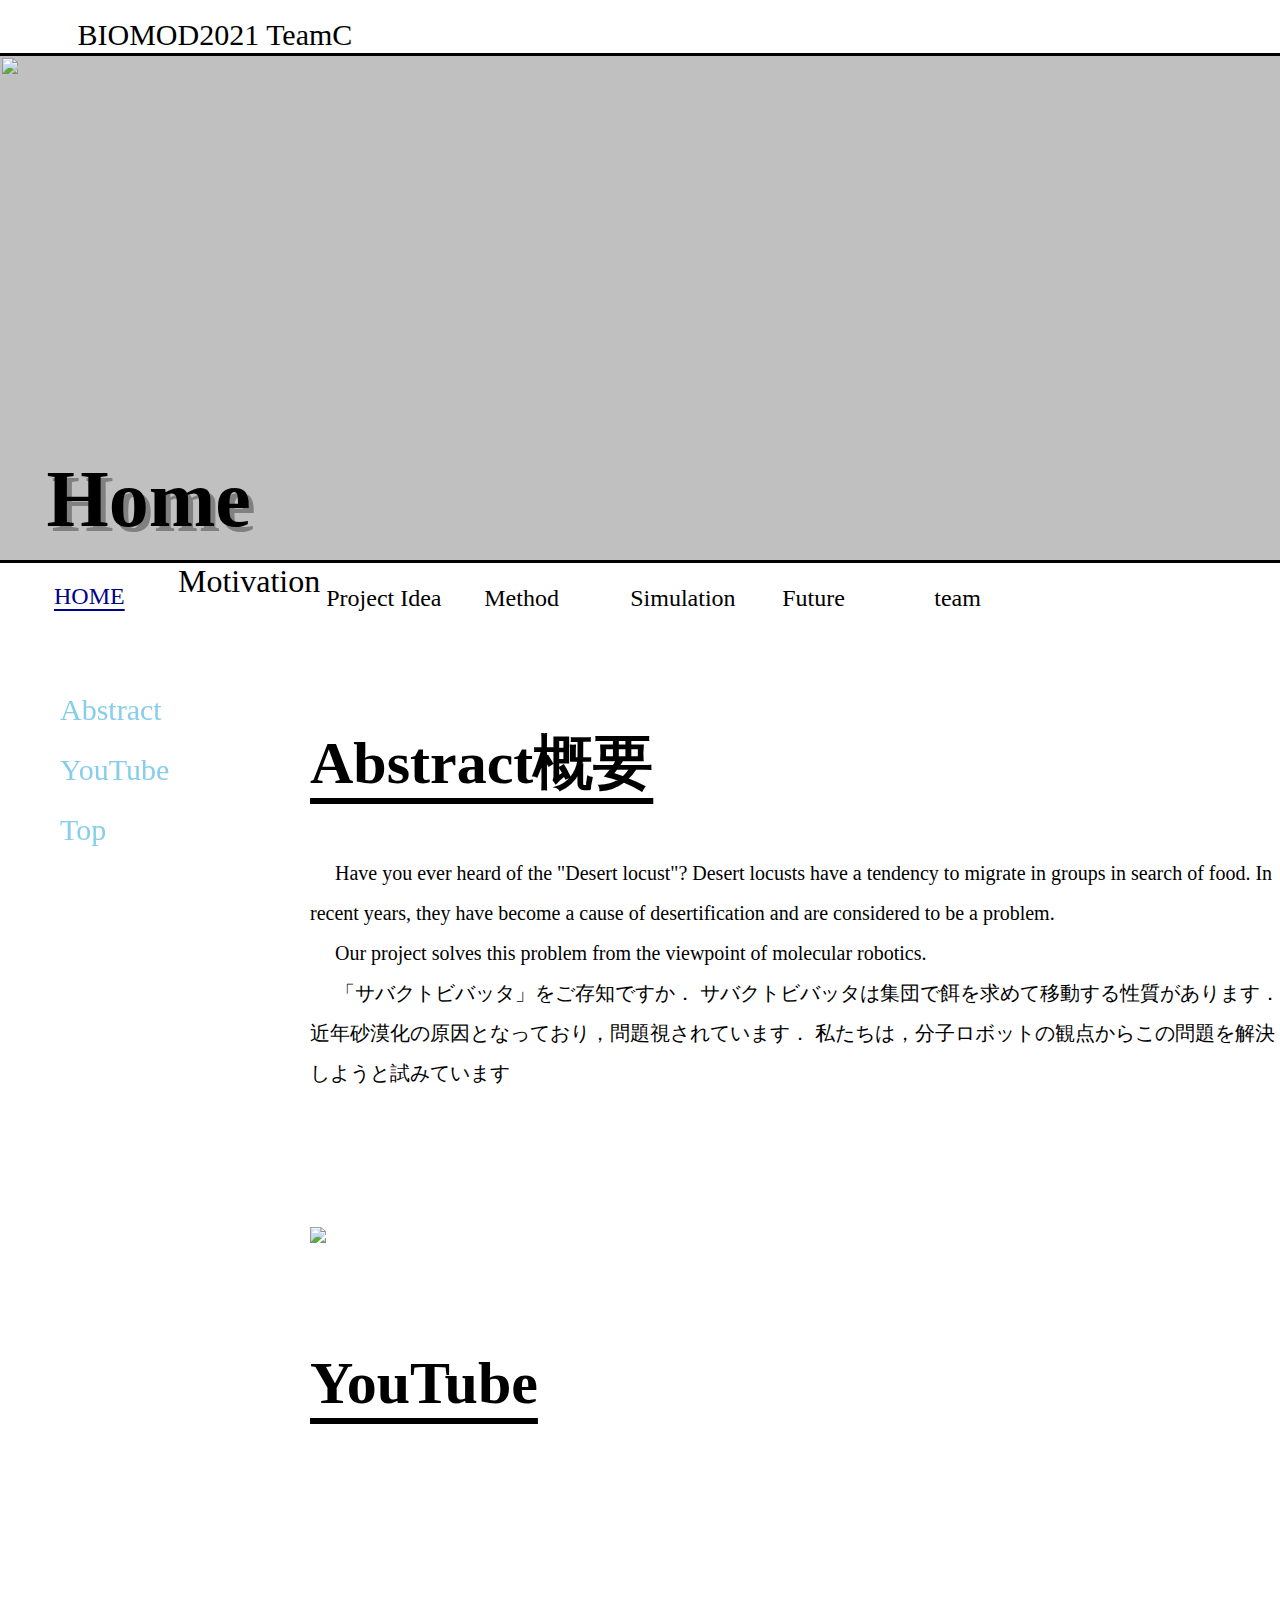
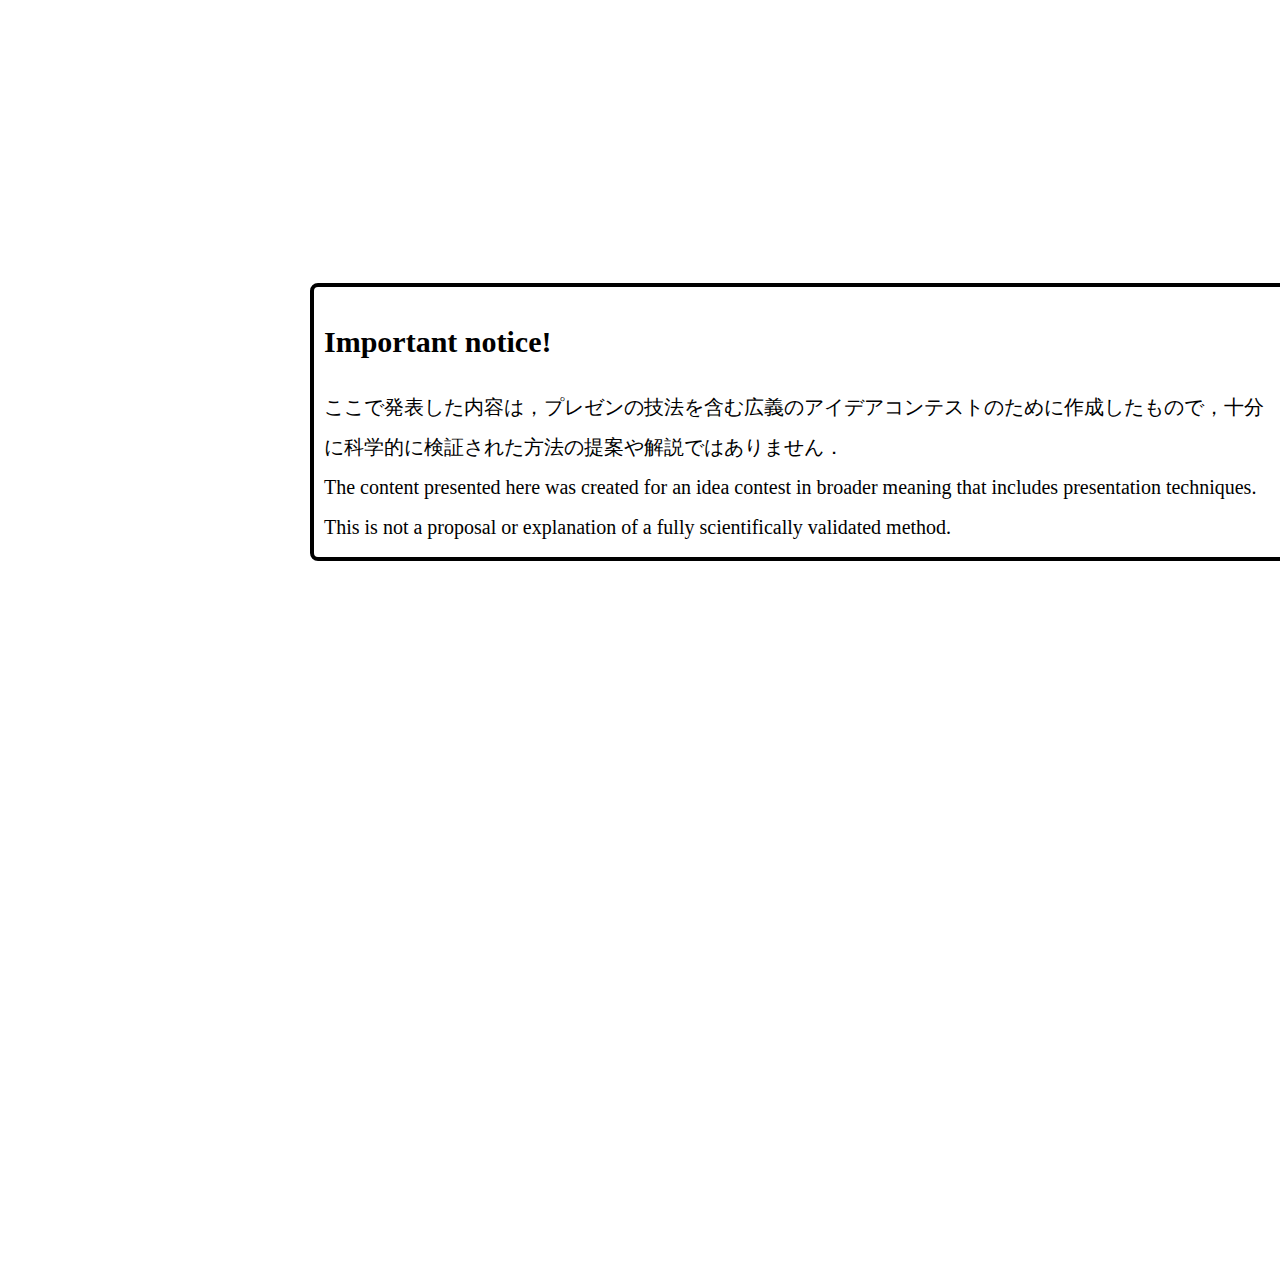
==== index.html @ cfbe4ec9 "Update index.html" ====
<!DOCTYPE html>

<!--　<!DOCTYPE html>はHTMLを書きますという宣言  --> 

<!-- wikiの設定を<head>要素の中にかいていきます。タイトルや参照するほかのファイルを指定したりします --> 
<html>
    
    <head>
        <!-- wikiの設定を<head>要素の中にかいていきます。タイトルや参照するほかのファイルを指定したりします -->
        
        <meta charset="utf-8">
        <!--　Wikiを書く際の決まりです。文字の設定です。  --> 
        <title>TeamC wiki</title>
    　　　<!--  ページタイトル -->
        <meta name="viewport" content="width=device-width,user-scalable=no,maximum-scale=1" />
     　　<!--  これは各デバイスである程度きれいに表示するため設定です。 --> 
        
        <link rel="stylesheet" media="all" type="text/css" href="aratana.css" />
        <link rel="stylesheet" media="all" type="text/css" href="style.css" />
         
　　　　　<!-- css_failを参照するコマンドです。 -->
        
    </head>
    
    
    
　  <body>
    
       <!--見出しの部分-->
       <div class="ue">
           
           <ul class="midashi">
            <a id="TopHome">BIOMOD2021 TeamC </a>
           </ul>
            <ul class="title">
               <img src="locusts.jpg" width="300" height="400">
               <a>Home</a></ul>
       
    
       <!--ヘッダーの編集-->
　　
     <ul class="menu">
         
        <li class="category1">
            <span class="menu4"><a><font size = "5"> HOME</font></a></span>
            
         </li>
 
         <!--
          <li class="category1">
         <span class="menu1"> <a href = "Motivation.html">Motivation</a></span>
                 <ul class="menu2"> 
                 </ul>
         </li>
--->
         <a href = "Motivation.html"><font size = "6.0">Motivation</font></a>
         
         <li class="category1">
             <span class="menu1"> <a href = "Idea.html"><font size = "5">Project&nbsp;Idea</font></a></span>
             <ul class="menu2">
                <li class="menu3"><a href="Idea.html#Solution">Solution</a></li>
                 <li class="menu3"><a href="Idea.html#Advantages">Advantages</a></li>
             </ul>
         </li>
         
         <li class="category1">
             <span class="menu1"> <a href = "design.html"><font size = "5">&nbsp;Method</font></a></span>
             <ul class="menu2">  
             </ul>
         </li>
               
             <li class="category1">
                 <span class="menu1"> <a href = "Simulation.html"><font size = "5">Simulation</font></a></span>
                 <ul class="menu2">
                    
                 </ul>
         </li>
    <li class="category1">
        <span class="menu1"> <a href = "Future.html"><font size = "5">Future</font></a></span>
        <ul class="menu2">
            <li class="menu3"><a href="Future.html#Future">Future</a></li>
            <li class="menu3"><a href="Future.html#ELSI">ELSI</a></li>
        </ul>
         </li>
        
        <li class="category1">
            <span class="menu1"> <a href = "team.html"><font size = "5">team</font></a></span>
            <ul class="menu2">
              
            </ul>
         </li>
     </ul>

          
       </div>
　　

      
       <div class="main">
           
            
            
           <a id="Abstract"> <h1>Abstract概要</h1></a>
           <p>
            &emsp;<!-- 全角スペース -->
               Have you ever heard of the "Desert locust"?
               Desert locusts have a tendency to migrate in groups in search of food.
               In recent years, they have become a cause of desertification and are considered to be a problem.
           </p>
           
           <p>
            &emsp;
               Our project solves this problem from the viewpoint of molecular robotics.
           </p>
           <p>
           &emsp; 
               「サバクトビバッタ」をご存知ですか．
               サバクトビバッタは集団で餌を求めて移動する性質があります．
               近年砂漠化の原因となっており，問題視されています．
               私たちは，分子ロボットの観点からこの問題を解決しようと試みています
           </p>
               
               
           <div class="gazo">
           <img src="HOME.png" width="80%"hight="80%">
           </div> 
          
           
           <a id="YouTube"><h1>YouTube</h1></a>
           
           <div class="YouTube">
<!------- Youtube URL ------->
                     
              <iframe width="640" height="360" src="https://www.youtube.com/embed/cOgKYPy3qCE" title="YouTube video player" frameborder="0" allow="accelerometer; autoplay; clipboard-write; encrypted-media; gyroscope; picture-in-picture" allowfullscreen></iframe>
               
           </div>
           
    <div class="Cautions">                  
    <h2>Important notice!</h2>
        <p>ここで発表した内容は，プレゼンの技法を含む広義のアイデアコンテストのために作成したもので，十分に科学的に検証された方法の提案や解説ではありません．</p>
        <p>The content presented here was created for an idea contest in broader meaning that includes presentation techniques. This is not a proposal or explanation of a fully scientifically validated method.</p>
       </div>
       
       </div> 
  
       
       <div class="submain">
       
           <dev class="yoko">
           <ul>
               <li class="omo"><a href="#Abstract">Abstract</a></li>
               <li class="omo"><a href="#YouTube">YouTube</a></li>
               <li class="omo"><a href="#TopHome">Top</a></li>
           </ul>
       </dev>
           
           
           
              
       </div>
       
    </body>
</html>
---- aratana.css ----
/*! destyle.css v1.0.15 | MIT License | https://github.com/nicolas-cusan/destyle.css */

/* Reset box-model */
/* ============================================ */

* {
  box-sizing: border-box;
}

::before,
::after {
  box-sizing: inherit;
}

/* Document */
/* ============================================ */

/**
 * 1. Correct the line height in all browsers.
 * 2. Prevent adjustments of font size after orientation changes in iOS.
 * 3. Remove gray overlay on links for iOS.
 */

html {
  line-height: 1.15; /* 1 */
  -webkit-text-size-adjust: 100%; /* 2 */
  -webkit-tap-highlight-color: transparent; /* 3*/
}

/* Sections */
/* ============================================ */

/**
 * Remove the margin in all browsers.
 */

body {
  margin: 0;
}

/**
 * Render the `main` element consistently in IE.
 */

main {
  display: block;
}

/* Vertical rhythm */
/* ============================================ */

p,
table,
blockquote,
address,
pre,
iframe,
form,
figure,
dl {
  margin: 0;
}

/* Headings */
/* ============================================ */

h1,
h2,
h3,
h4,
h5,
h6 {
  font-size: inherit;
  line-height: inherit;
  font-weight: inherit;
  margin: 0;
}

/* Lists (enumeration) */
/* ============================================ */

ul,
ol {
  margin: 0;
  padding: 0;
  list-style: none;
}

/* Lists (definition) */
/* ============================================ */

dt {
  font-weight: bold;
}

dd {
  margin-left: 0;
}

/* Grouping content */
/* ============================================ */

/**
 * 1. Add the correct box sizing in Firefox.
 * 2. Show the overflow in Edge and IE.
 */

hr {
  box-sizing: content-box; /* 1 */
  height: 0; /* 1 */
  overflow: visible; /* 2 */
  border: 0;
  border-top: 1px solid;
  margin: 0;
  clear: both;
  color: inherit;
}

/**
 * 1. Correct the inheritance and scaling of font size in all browsers.
 * 2. Correct the odd `em` font sizing in all browsers.
 */

pre {
  font-family: monospace, monospace; /* 1 */
  font-size: inherit; /* 2 */
}

address {
  font-style: inherit;
}

/* Text-level semantics */
/* ============================================ */

/**
 * Remove the gray background on active links in IE 10.
 */

a {
  background-color: transparent;
  text-decoration: none;
  color: inherit;
}

/**
 * 1. Remove the bottom border in Chrome 57-
 * 2. Add the correct text decoration in Chrome, Edge, IE, Opera, and Safari.
 */

abbr[title] {
  border-bottom: none; /* 1 */
  text-decoration: underline; /* 2 */
  text-decoration: underline dotted; /* 2 */
}

/**
 * Add the correct font weight in Chrome, Edge, and Safari.
 */

b,
strong {
  font-weight: bolder;
}

/**
 * 1. Correct the inheritance and scaling of font size in all browsers.
 * 2. Correct the odd `em` font sizing in all browsers.
 */

code,
kbd,
samp {
  font-family: monospace, monospace; /* 1 */
  font-size: inherit; /* 2 */
}

/**
 * Add the correct font size in all browsers.
 */

small {
  font-size: 80%;
}

/**
 * Prevent `sub` and `sup` elements from affecting the line height in
 * all browsers.
 */

sub,
sup {
  font-size: 75%;
  line-height: 0;
  position: relative;
  vertical-align: baseline;
}

sub {
  bottom: -0.25em;
}

sup {
  top: -0.5em;
}

/* Embedded content */
/* ============================================ */

/**
 * Remove the border on images inside links in IE 10.
 */

img {
  border-style: none;
  vertical-align: bottom;
}

embed,
object,
iframe {
  border: 0;
  vertical-align: bottom;
}

/* Forms */
/* ============================================ */

/**
 * Reset form fields to make them styleable
 */

button,
input,
optgroup,
select,
textarea {
  -webkit-appearance: none;
  appearance: none;
  vertical-align: middle;
  color: inherit;
  font: inherit;
  border: 0;
  background: transparent;
  padding: 0;
  margin: 0;
  outline: 0;
  border-radius: 0;
  text-align: inherit;
}

/**
 * Reset radio and checkbox appearance to preserve their look in iOS.
 */

[type="checkbox"] {
  -webkit-appearance: checkbox;
  appearance: checkbox;
}

[type="radio"] {
  -webkit-appearance: radio;
  appearance: radio;
}

/**
 * Show the overflow in IE.
 * 1. Show the overflow in Edge.
 */

button,
input {
  /* 1 */
  overflow: visible;
}

/**
 * Remove the inheritance of text transform in Edge, Firefox, and IE.
 * 1. Remove the inheritance of text transform in Firefox.
 */

button,
select {
  /* 1 */
  text-transform: none;
}

/**
 * Correct the inability to style clickable types in iOS and Safari.
 */

button,
[type="button"],
[type="reset"],
[type="submit"] {
  cursor: pointer;
  -webkit-appearance: none;
  appearance: none;
}

button[disabled],
[type="button"][disabled],
[type="reset"][disabled],
[type="submit"][disabled] {
  cursor: default;
}

/**
 * Remove the inner border and padding in Firefox.
 */

button::-moz-focus-inner,
[type="button"]::-moz-focus-inner,
[type="reset"]::-moz-focus-inner,
[type="submit"]::-moz-focus-inner {
  border-style: none;
  padding: 0;
}

/**
 * Restore the focus styles unset by the previous rule.
 */

button:-moz-focusring,
[type="button"]:-moz-focusring,
[type="reset"]:-moz-focusring,
[type="submit"]:-moz-focusring {
  outline: 1px dotted ButtonText;
}

/**
 * Remove arrow in IE10 & IE11
 */

select::-ms-expand {
  display: none;
}

/**
 * Remove padding
 */

option {
  padding: 0;
}

/**
 * Reset to invisible
 */

fieldset {
  margin: 0;
  padding: 0;
  border: 0;
  min-width: 0;
}

/**
 * 1. Correct the text wrapping in Edge and IE.
 * 2. Correct the color inheritance from `fieldset` elements in IE.
 * 3. Remove the padding so developers are not caught out when they zero out
 *    `fieldset` elements in all browsers.
 */

legend {
  color: inherit; /* 2 */
  display: table; /* 1 */
  max-width: 100%; /* 1 */
  padding: 0; /* 3 */
  white-space: normal; /* 1 */
}

/**
 * Add the correct vertical alignment in Chrome, Firefox, and Opera.
 */

progress {
  vertical-align: baseline;
}

/**
 * Remove the default vertical scrollbar in IE 10+.
 */

textarea {
  overflow: auto;
}

/**
 * Correct the cursor style of increment and decrement buttons in Chrome.
 */

[type="number"]::-webkit-inner-spin-button,
[type="number"]::-webkit-outer-spin-button {
  height: auto;
}

/**
 * 1. Correct the outline style in Safari.
 */

[type="search"] {
  outline-offset: -2px; /* 1 */
}

/**
 * Remove the inner padding in Chrome and Safari on macOS.
 */

[type="search"]::-webkit-search-decoration {
  -webkit-appearance: none;
}

/**
 * 1. Correct the inability to style clickable types in iOS and Safari.
 * 2. Change font properties to `inherit` in Safari.
 */

::-webkit-file-upload-button {
  -webkit-appearance: button; /* 1 */
  font: inherit; /* 2 */
}

/**
 * Clickable labels
 */

label[for] {
  cursor: pointer;
}

/* Interactive */
/* ============================================ */

/*
 * Add the correct display in Edge, IE 10+, and Firefox.
 */

details {
  display: block;
}

/*
 * Add the correct display in all browsers.
 */

summary {
  display: list-item;
}

/*
 * Remove outline for editable content.
 */

[contenteditable] {
  outline: none;
}

/* Table */
/* ============================================ */

table {
  border-collapse: collapse;
  border-spacing: 0;
}

caption {
  text-align: left;
}

td,
th {
  vertical-align: top;
  padding: 0;
}

th {
  text-align: left;
  font-weight: bold;
}

/* Misc */
/* ============================================ */

/**
 * Add the correct display in IE 10+.
 */

template {
  display: none;
}

/**
 * Add the correct display in IE 10.
 */

[hidden] {
  display: none;
}
---- style.css ----
/* CSSではおもに,htmlファイルのクラスと要素のデザインを設定します*/


/* .クラス名　で設定するクラスを選択します。”main”を選択します*/

    


body{
   background-color: #fff;
   font:  "Helvetica Neue",Helvetica,Arial,sans-serif;
    padding: 0px;
    margin: 0px;
    
}

h{
    font-family:inherit;
    text-align: left;

}


h1{
    font-size: 60px;
    font-weight: 800;
    line-height: 3em
}

h2{
    font-size: 30px;
    font-weight: 800;
    line-height: 3em;
}

h6{
    text-align: center;
    font-size: 15px;
    font-weight: 600;
    line-height: 1.5em;
}

p{
 line-height: 2em;
     font-size: 20px;
}


.ue{
    width: 1550px;
    background-color: #FFF;
    background-color: ;
   
}

.midashi{
    width: 100%;
    text-align: left;
     color: black;
    font-size: 30px;
    margin-left: 5%;
    
}


.head{
    position: absolute;
    top: 0%;
    left: 480px;
    width:auto;
    padding: 8px;
    text-align:center;
}

.menu{
    display: inline-flex;
    cursor: default;
}

.menu a{
    /*ヘッダーの文字全体*/
    text-decoration: none;
    color: inherit;
}


.category1{
    position: relative;
    padding: 0 6px;
}

.menu>*:first-child{
    /*ヘッダーの頭をいじる*/
}

.menu>*:last-child{
    /*ヘッダーのお尻をいじる*/
}

.menu1{
    position: relative;
    display: inline-block;
    width: 140px;
    height: 57px;
    line-height: 50px;
    font-size:25px;
    margin-top: 10px;
    padding: 0 12px;
    transition: 0.8s;
}

.menu1 a{
    position: absolute;
    top:0;
    left:0;
    width: 100%;
    height: 100%;
}



.category1:hover .menu1
{
    /*合わせた時の色の変化*/
  background-color: #000088;
    color: #FFF;
}

.menu2{
 
   

    height: 0px;
    width: 120%;
        position: absolute;
   right:0;
    left: 0;
    list-style: none;
     text-align: center;
    overflow: hidden;
    background-color:#fff;
    transition: 0.2s;
    z-index: 1;
    top:63px;
   
}



.category1:hover>.menu2{
    
    height: auto;
    transition: 0.2s;
}


.menu3{
    padding: 10px;
    
}




.menu3:hover{
    cursor: pointer;
    background-color: #000088;
    color: #FFF;
}

.menu3:hover>.menu1 {
    background-color: #FFF;
    color: black;
}

menu3 a{
  
    position: absolute;
    top:0;
    left:0;
    width: 100%;
    height: 100%;

}

.menu4{
    
    display: inline-block;
    width: 130px;
    height: 54px;
    line-height: 46px;
    font-size:20px;
    margin-top: 10px;
    padding: 0 12px;
    list-style: none;
   white-space: nowrap;
    color: #000088;
    text-decoration: underline;
    text-underline-position: under;

}







.title{
    position: relative;
    width: 1550px;
    font-size: 80px;
    text-align: center;
    background-color: silver;
    height: 510px;
    font-weight: 600;
    text-shadow: 5px 5px gray;
    border-bottom: solid;
    border-top: solid;
    border-top-color: black;
}

.title img{
    position: absolute;
    width: 100%;
    left:0;
}

.title a{
    position:absolute;
    left:3%;
    bottom: 3%;

}

.main{
    position:relative;
    top:0px;
max-width: 1000px;
  width: 1000px;

  /* mainの背景の色を水色にします。*/
  margin: 10px 300px;
  padding: 10px 10px 10px 10px;
    
margin-right: auto;
  
    align-items: center;
}

.main h1{
    text-decoration:underline;
    text-underline-position: under;
    
}

.Cautions{
    margin-top: 50px;
    border-color: black;
    border: 4px solid;
    border-radius: 8px;
    padding: 10px
    
}


.YouTube{
    margin:
    display: inline-block;
    text-align: center;
}

.gazo{
    
    line-height: 100px;
    display: inline-block;
    text-align: center;
 
    margin-top:50px;
    margin-bottom: 50px;
}




.submain{
    position: absolute;
    width: 300px;
    height: 2300px;
    top:580px;
    margin-left: 0;
  
    text-align: center;
    
    
    
}

.submainMotivation{
    position: absolute;
    width: 300px;
    height: 900px;
    top:580px;
    margin-left: 0;
  
    text-align: center;
    
    
    
}

.submainIdea{
    position: absolute;
    width: 300px;
    height: 4500px;
    top:580px;
    margin-left: 0;
  
    text-align: center;
}

.submainMethod{
     position: absolute;
    width: 300px;
    height: 4600px;
    top:580px;
    margin-left: 0;
  
    text-align: center;
}

.submainSimulation{
     position: absolute;
    width: 300px;
    height: 8500px;
    top:580px;
    margin-left: 0;
  
    text-align: center;
}

.submainFuture{
     position: absolute;
    width: 300px;
    height: 2700px;
    top:580px;
    margin-left: 0;
  
    text-align: center;
}



.submainteam{
     position: absolute;
    width: 300px;
    height: 1100px;
    top:580px;
    margin-left: 0;
  
    text-align: center;
}


.yoko{
    position: -webkit-sticky;
    position: sticky;
    margin-top: 100px;
   top: 300px;
     width: 200px;
    display: inline-flex;
    
    text-align: left;
    
    top;10px;
    color: skyblue;
    margin-left: 20px
  
    
    }

.omo{
    list-style: none;
    font-size: 30px;
    line-height: 2em;
}

.omo:hover{
    text-decoration: underline;
    text-underline-position: under;
}

.sabu{
    list-style:none;
    font-size: 18px;
    padding-top: 0.5em;
    padding-bottom: 0.5em;
}

.sabu:hover{
    text-decoration: underline;
    text-underline-position: under;
}


}

/* クラスsubのデザインも同様変えます*/







}
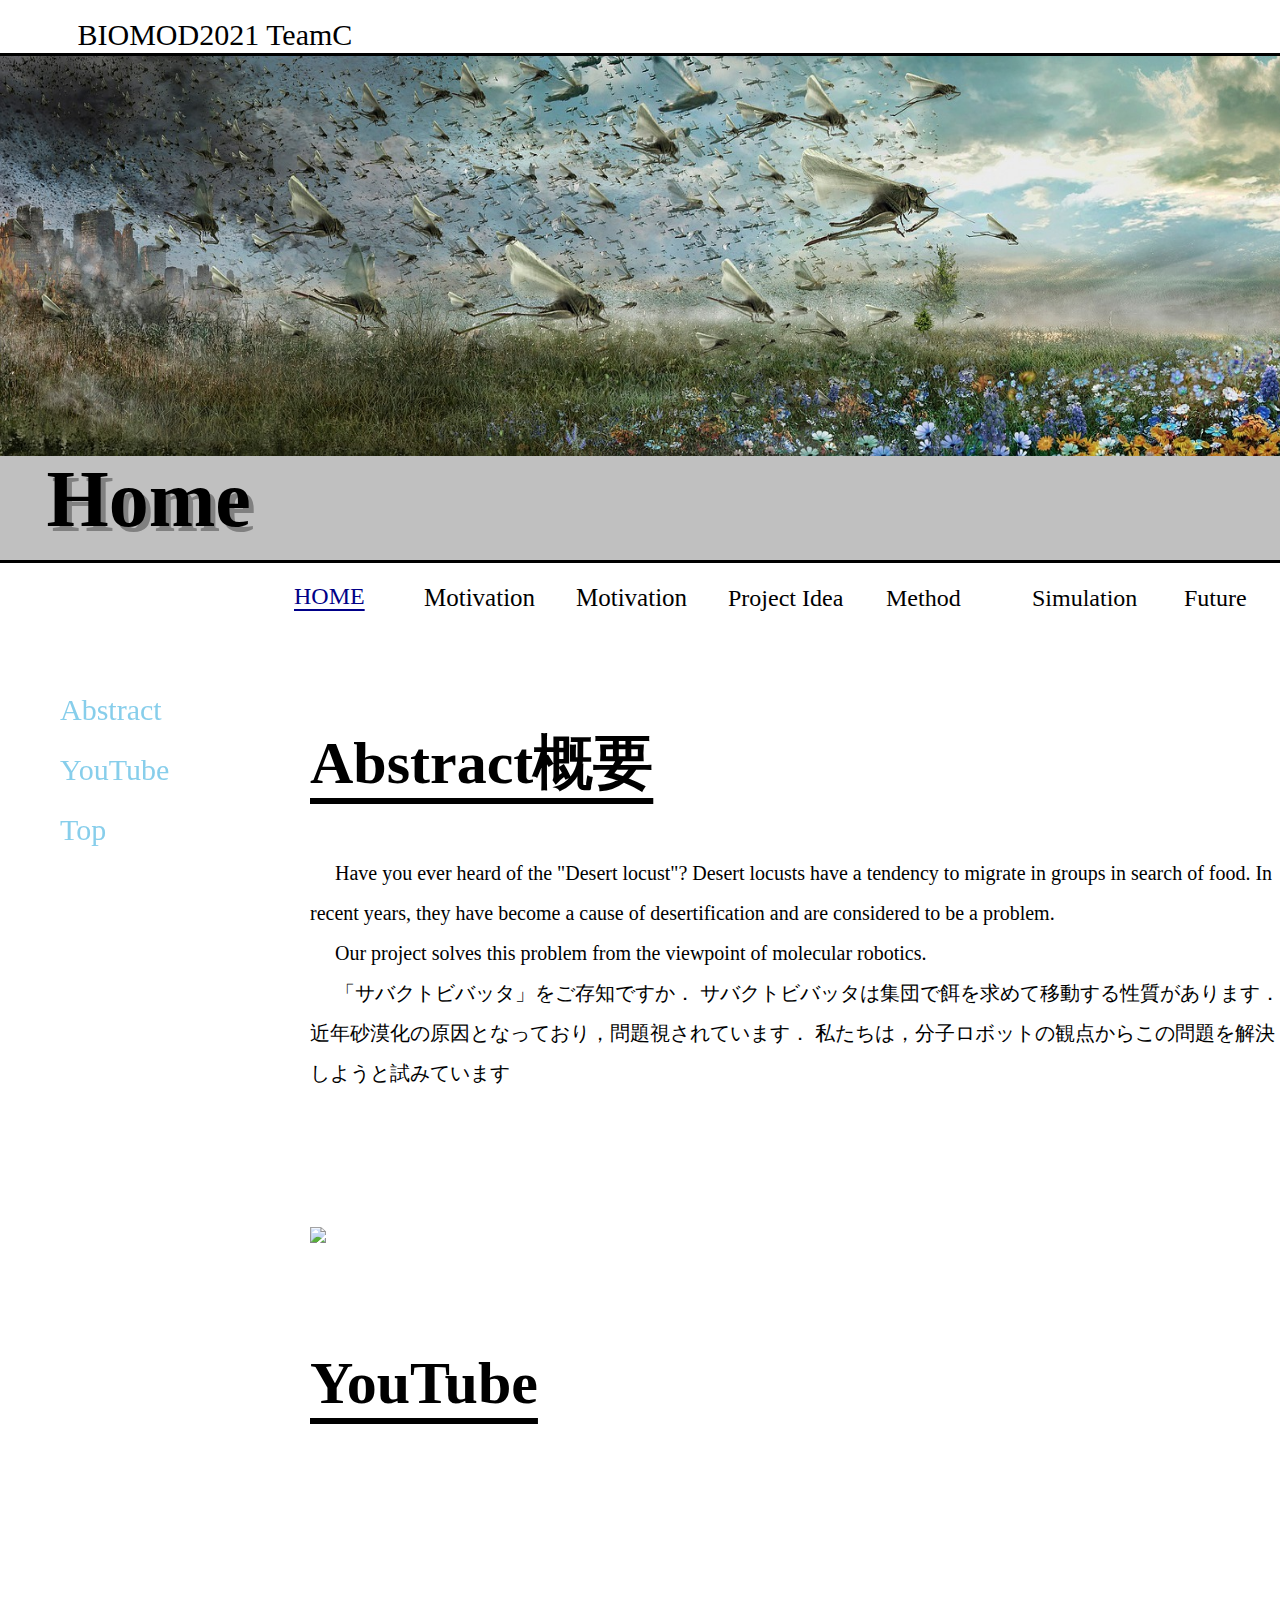
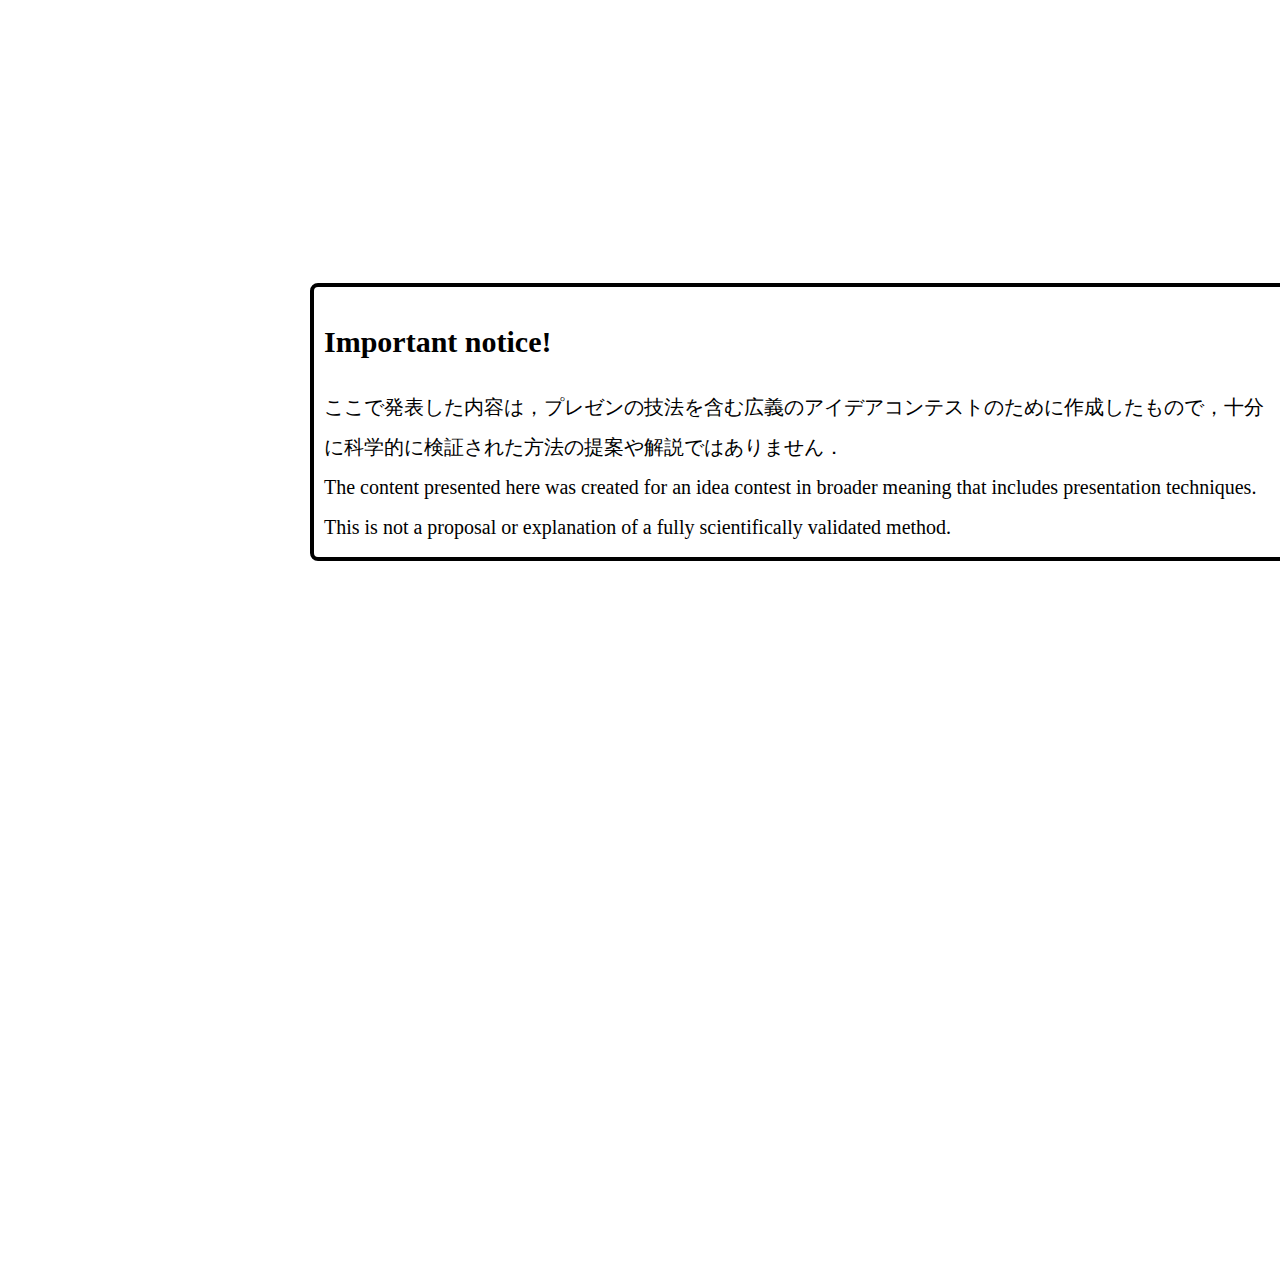
==== commit a38e5346: "Update index.html" ====
--- a/index.html
+++ b/index.html
@@ -41,19 +41,28 @@
 　　
      <ul class="menu">
          
+         <p>&emsp;&emsp;&emsp;&emsp;&emsp;&emsp;&emsp;&emsp;&emsp;&emsp;&emsp;&emsp;</p>
         <li class="category1">
             <span class="menu4"><a><font size = "5"> HOME</font></a></span>
             
          </li>
  
-         <!--
-          <li class="category1">
+           <br><br>
+         
+        <li class="category1">
          <span class="menu1"> <a href = "Motivation.html">Motivation</a></span>
                  <ul class="menu2"> 
                  </ul>
          </li>
---->
-         <a href = "Motivation.html"><font size = "6.0">Motivation</font></a>
+
+         <li class="category1">
+         <span class="menu1"> <a href = "Motivation.html"> Motivation </a></span>
+                 <ul class="menu2">                
+                 </ul>
+         </li>
+         
+         
+       
          
          <li class="category1">
              <span class="menu1"> <a href = "Idea.html"><font size = "5">Project&nbsp;Idea</font></a></span>
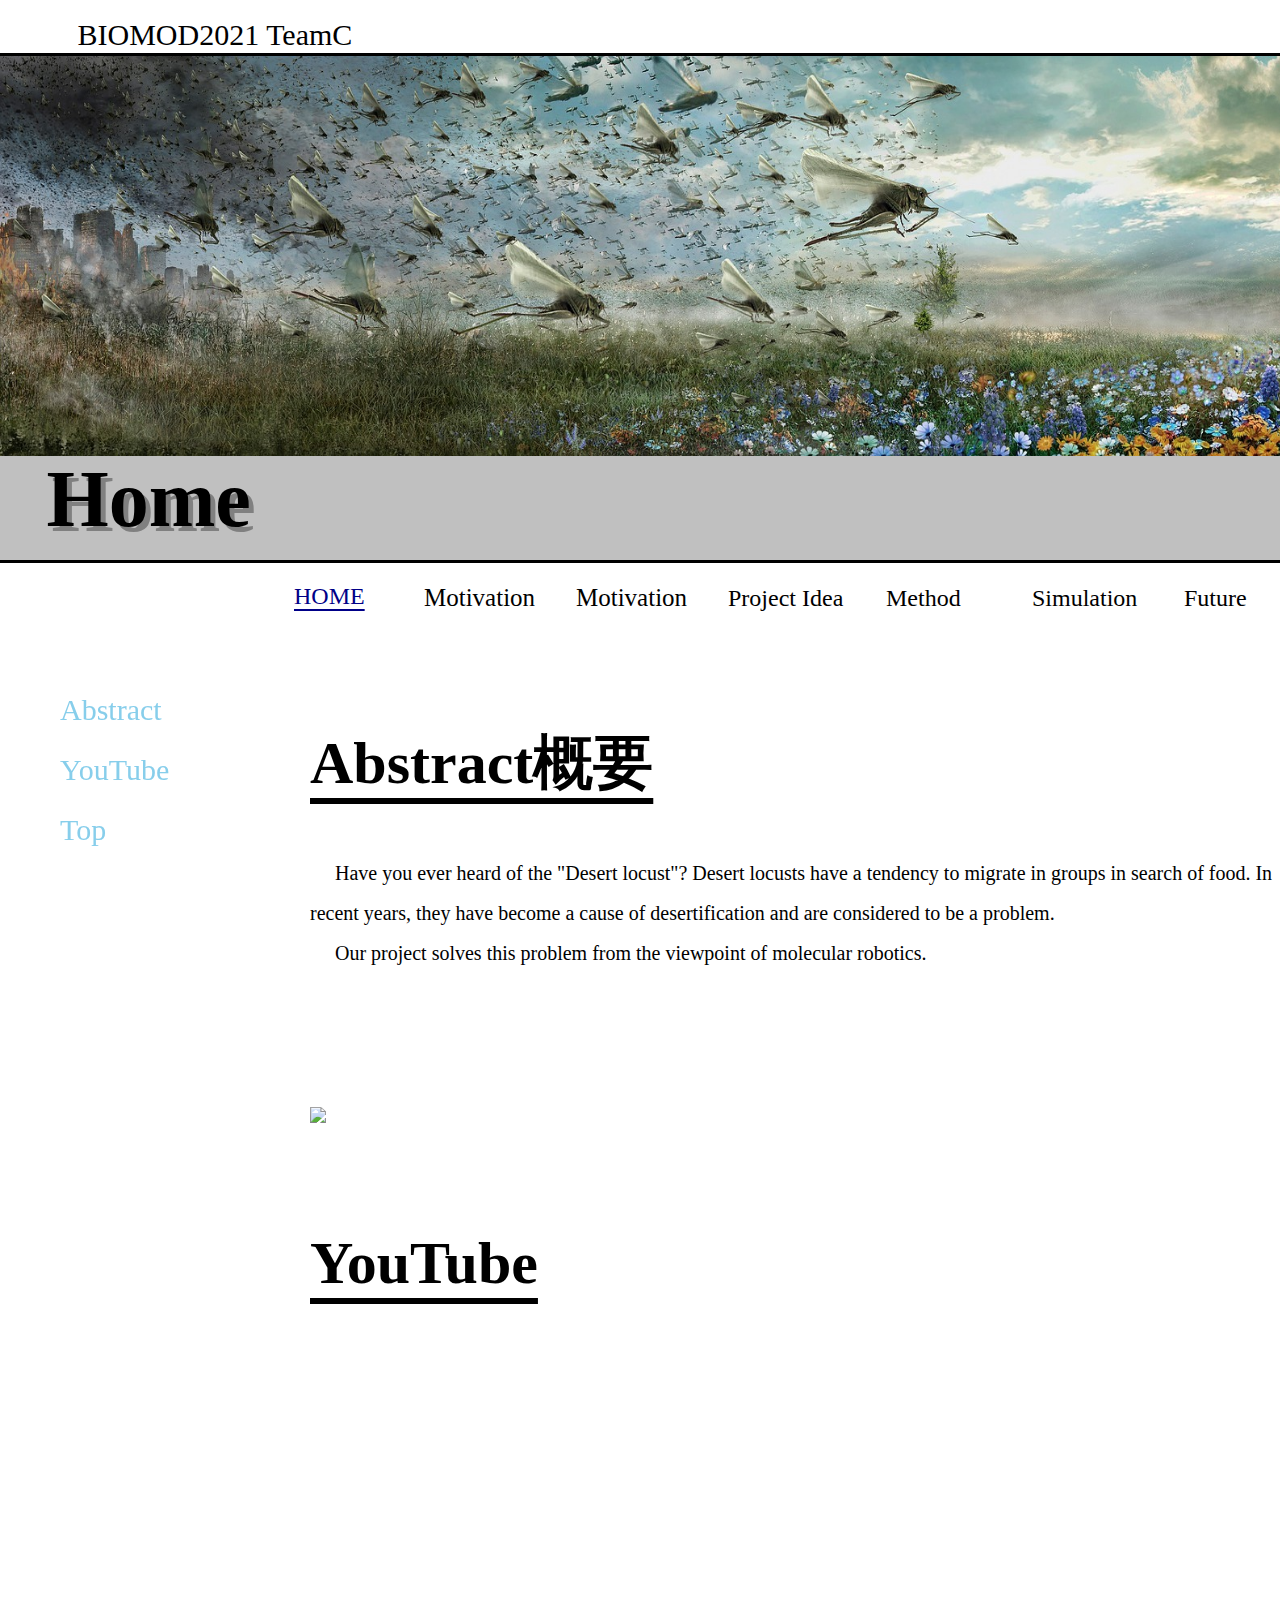
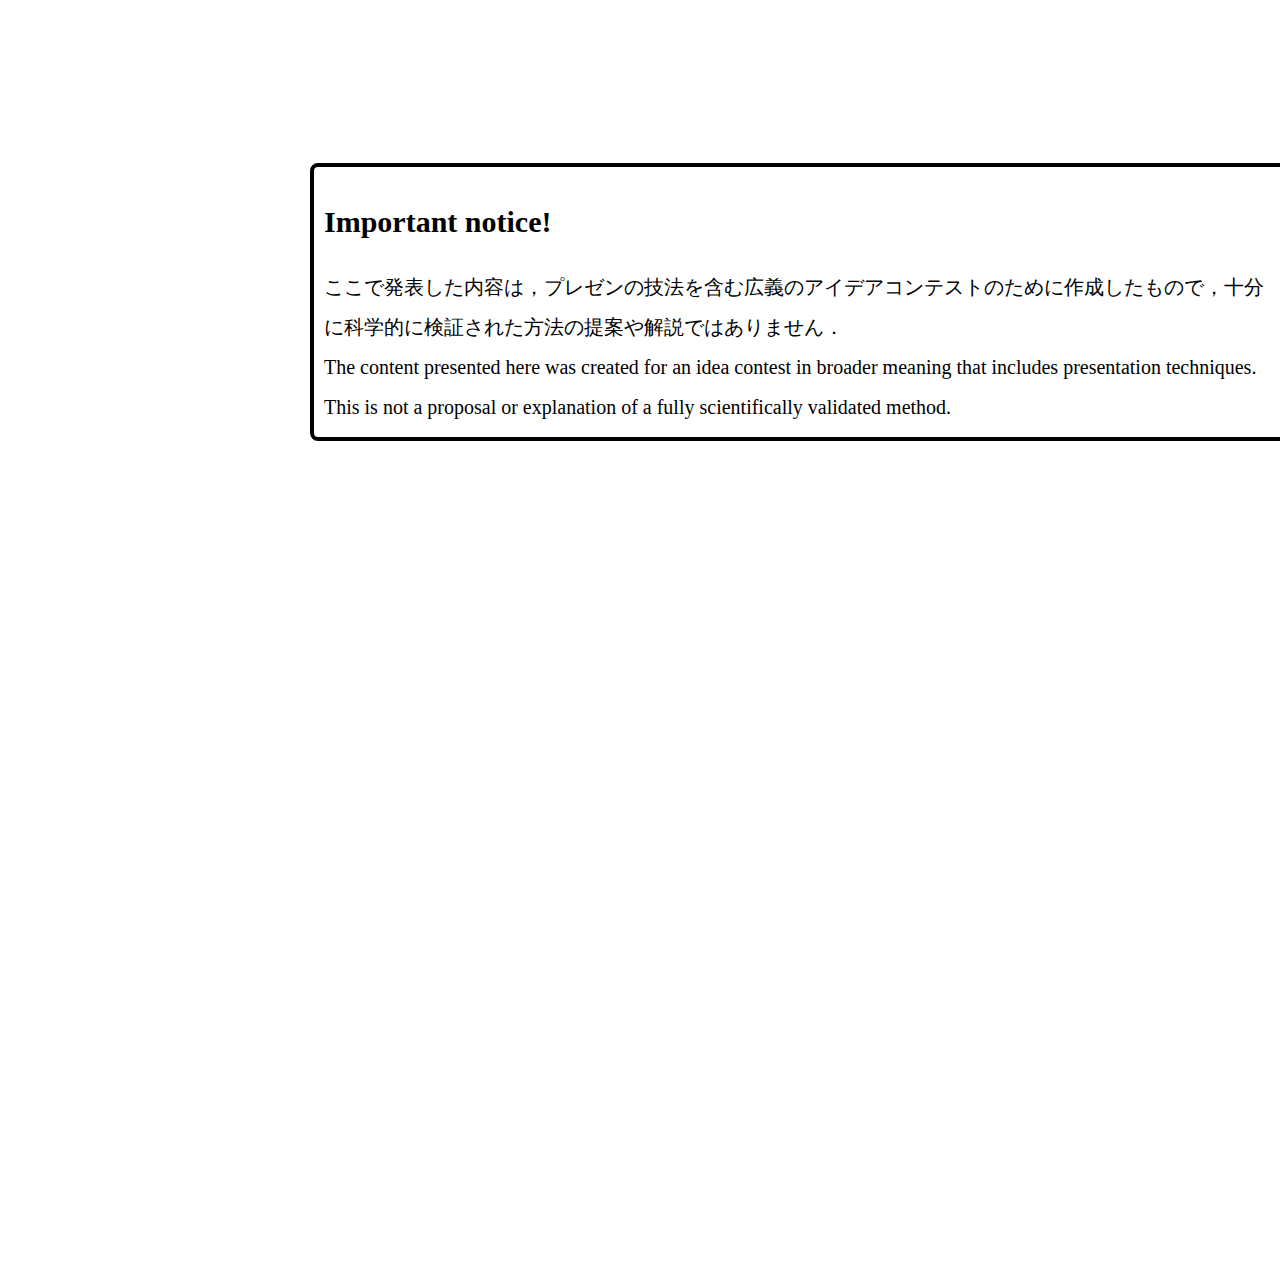
==== commit 518754cb: "Update index.html" ====
--- a/index.html
+++ b/index.html
@@ -121,14 +121,7 @@
             &emsp;
                Our project solves this problem from the viewpoint of molecular robotics.
            </p>
-           <p>
-           &emsp; 
-               「サバクトビバッタ」をご存知ですか．
-               サバクトビバッタは集団で餌を求めて移動する性質があります．
-               近年砂漠化の原因となっており，問題視されています．
-               私たちは，分子ロボットの観点からこの問題を解決しようと試みています
-           </p>
-               
+          
                
            <div class="gazo">
            <img src="HOME.png" width="80%"hight="80%">
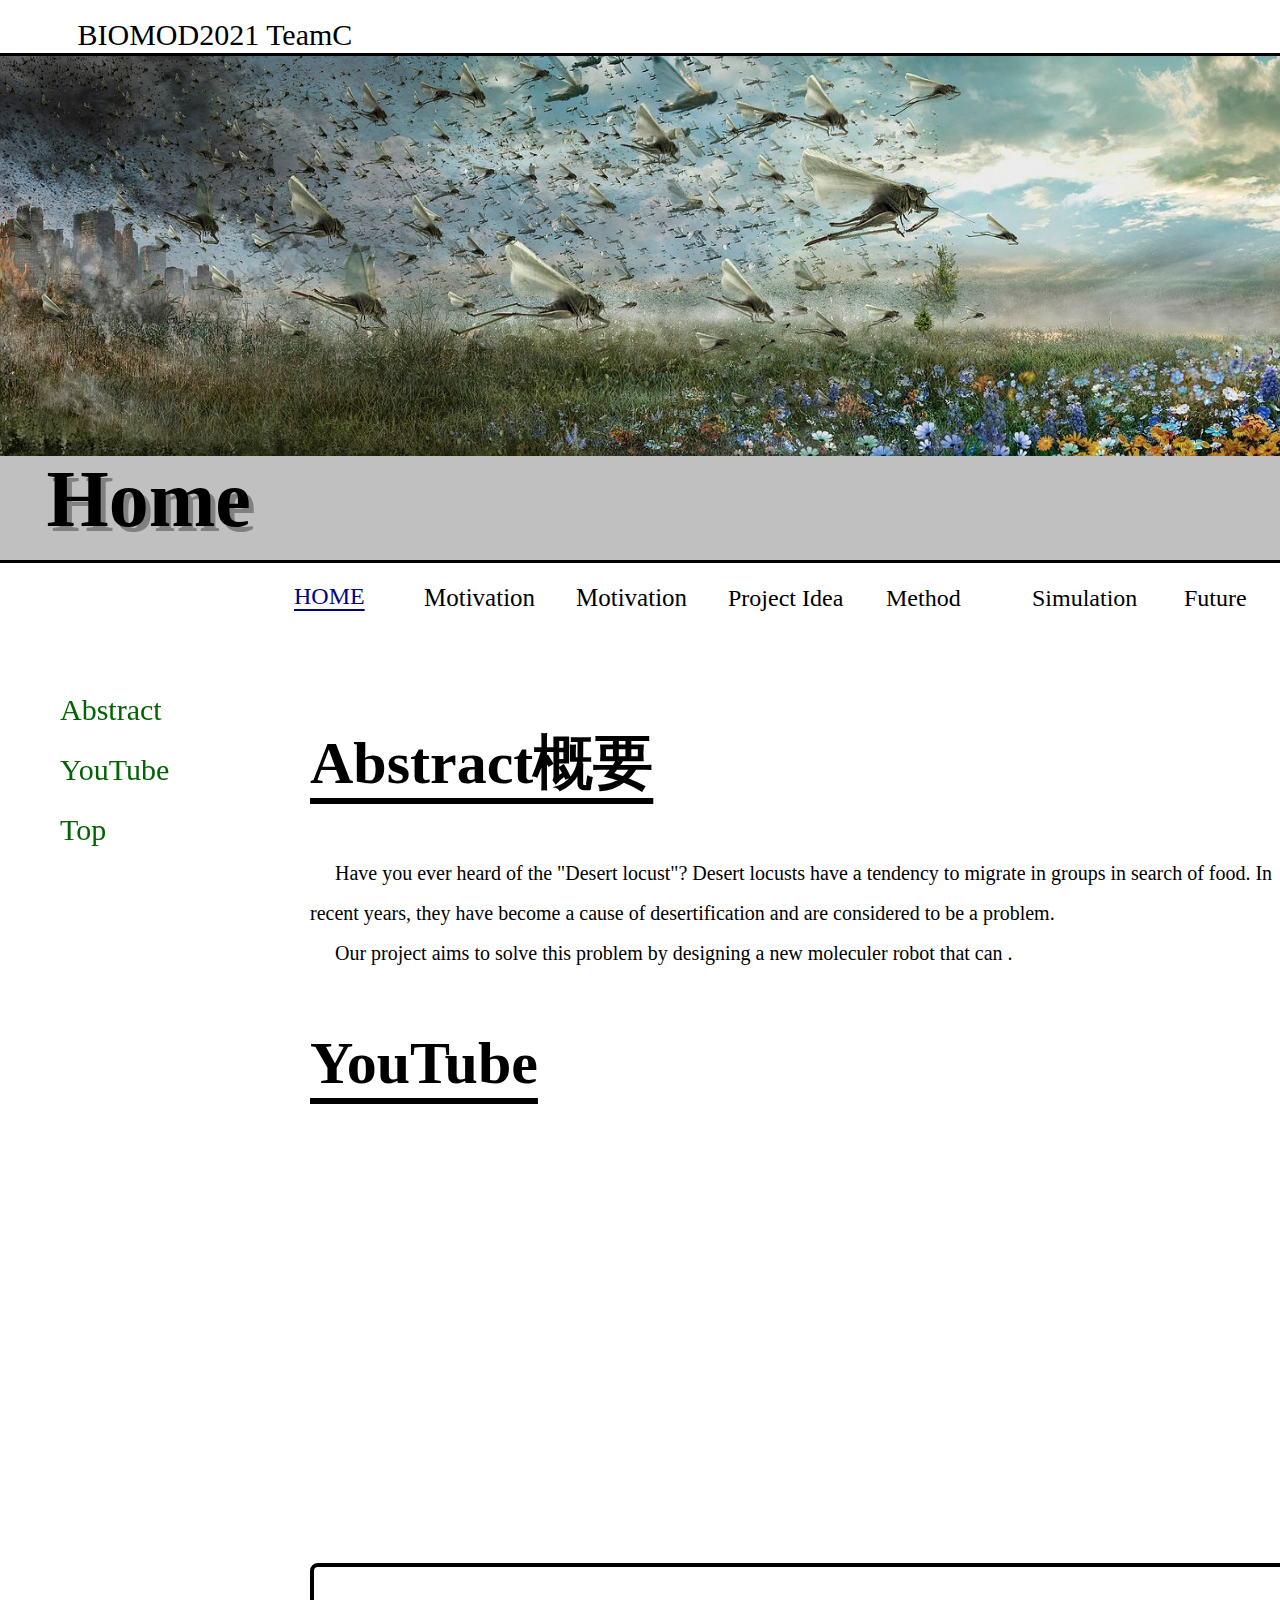
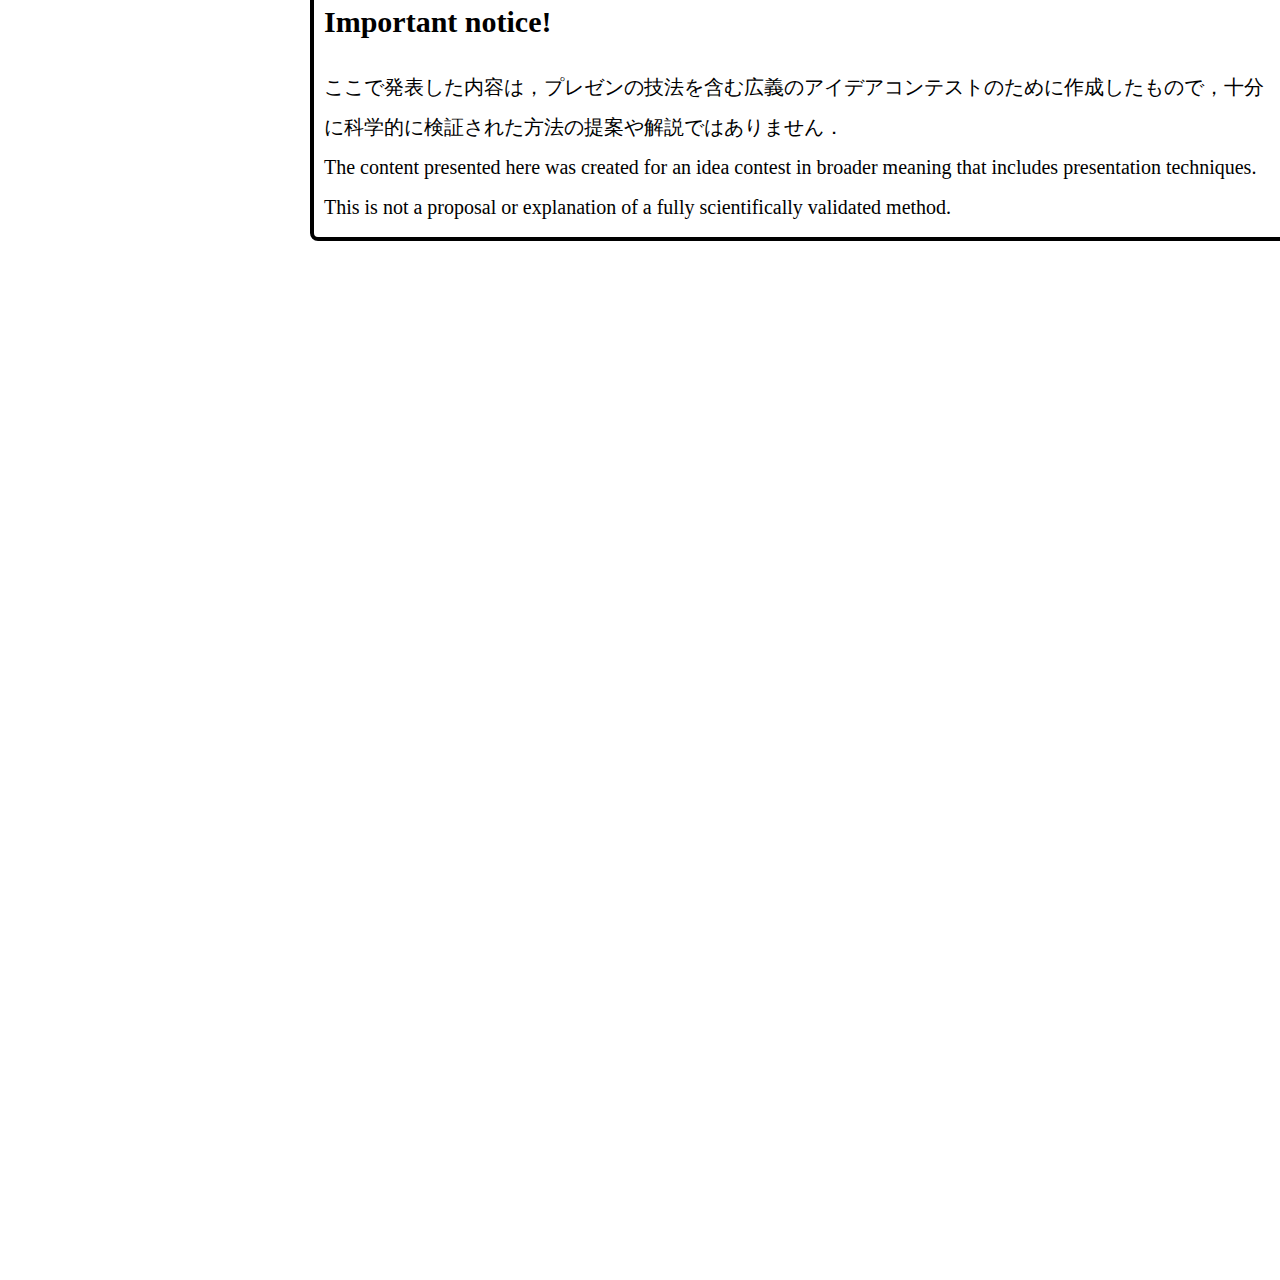
==== commit bea6a85a: "Update index.html" ====
--- a/index.html
+++ b/index.html
@@ -119,13 +119,9 @@
            
            <p>
             &emsp;
-               Our project solves this problem from the viewpoint of molecular robotics.
+               Our project aims to solve this problem by designing a new moleculer robot that can .
            </p>
           
-               
-           <div class="gazo">
-           <img src="HOME.png" width="80%"hight="80%">
-           </div> 
           
            
            <a id="YouTube"><h1>YouTube</h1></a>
--- a/style.css
+++ b/style.css
@@ -373,7 +373,7 @@
     text-align: left;
     
     top;10px;
-    color: skyblue;
+    color: darkgreen;
     margin-left: 20px
   
     
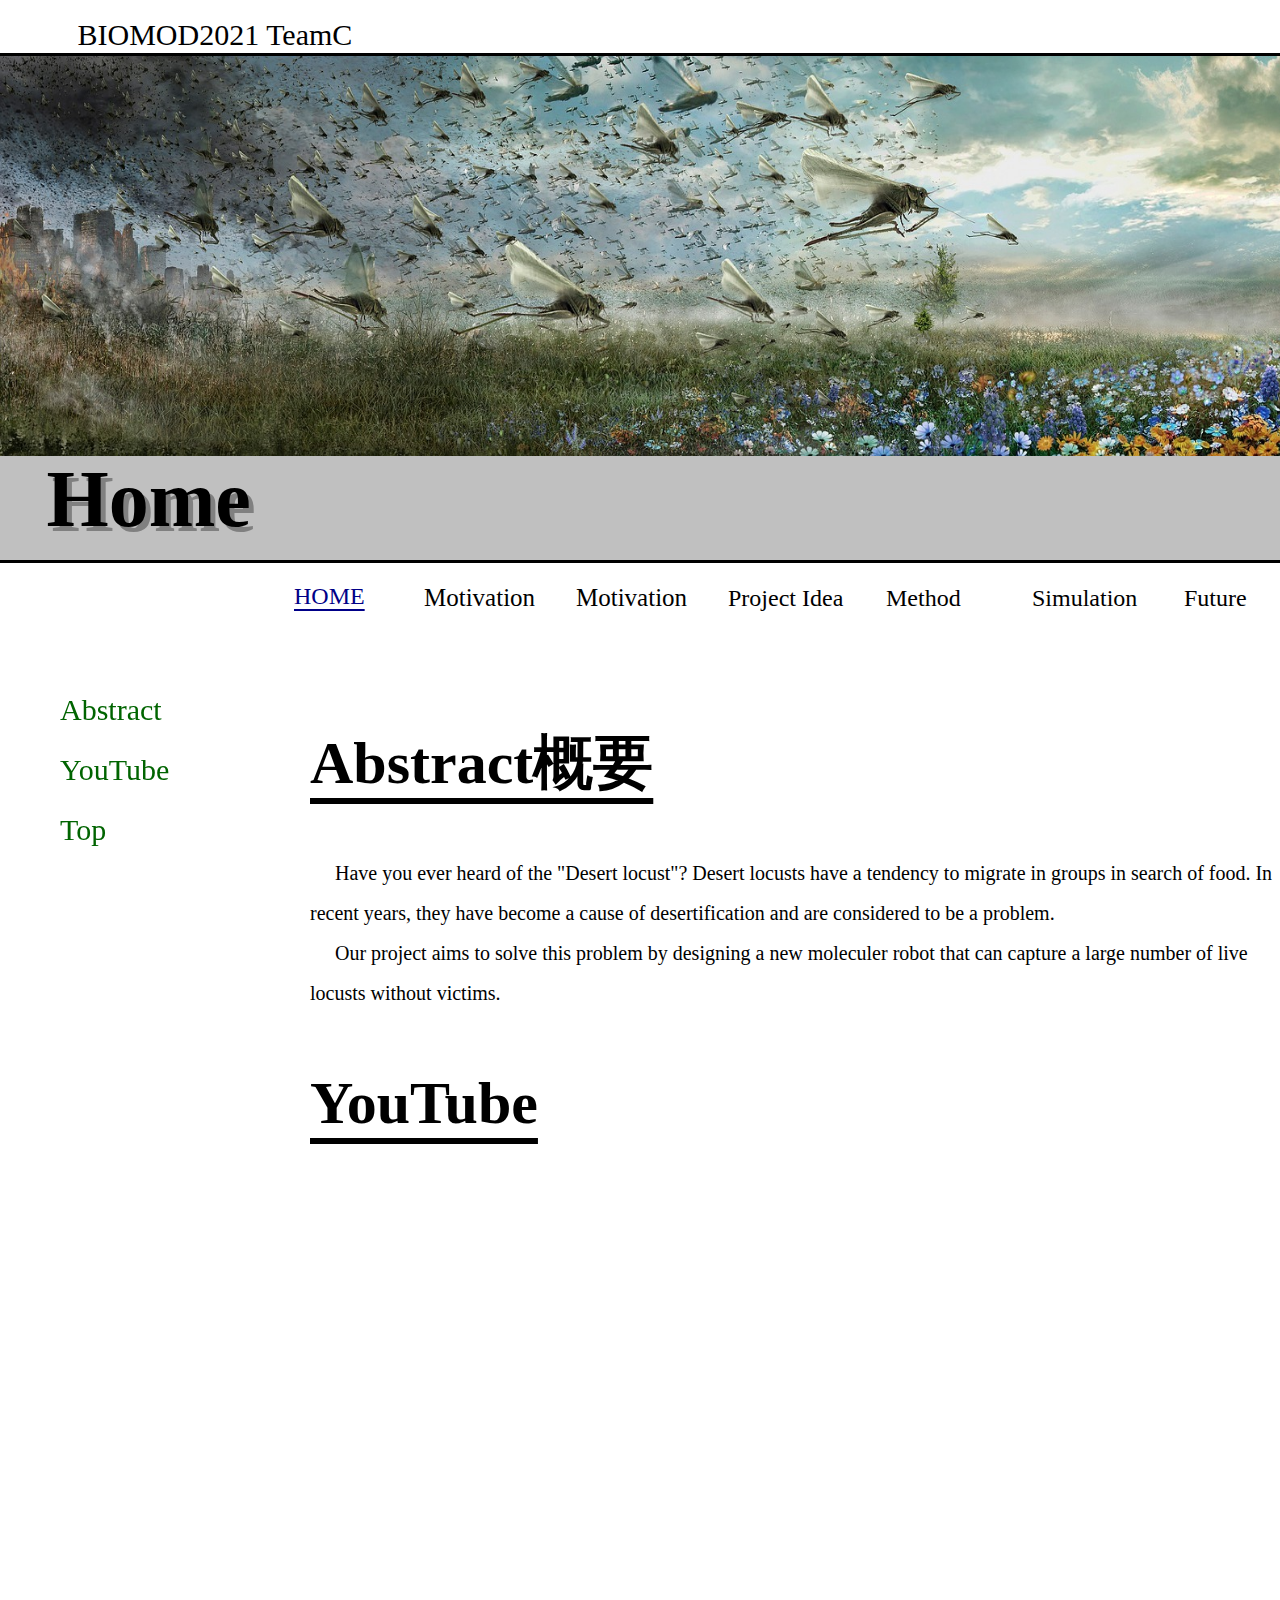
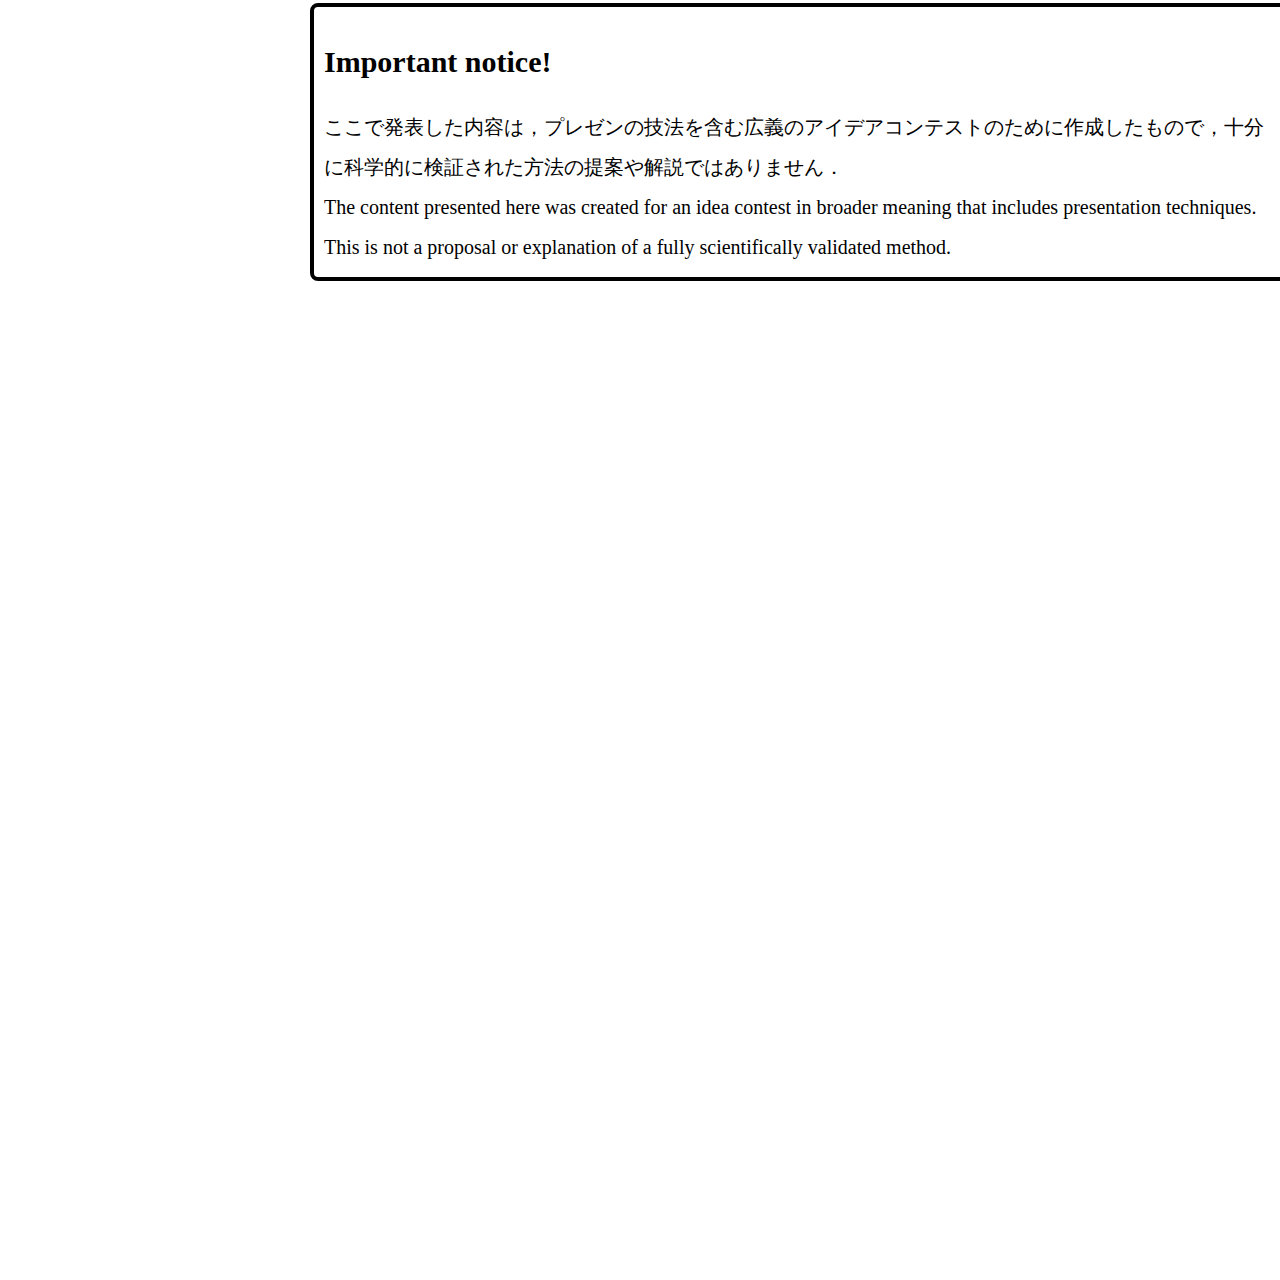
==== commit c4e29ce1: "Update index.html" ====
--- a/index.html
+++ b/index.html
@@ -119,7 +119,7 @@
            
            <p>
             &emsp;
-               Our project aims to solve this problem by designing a new moleculer robot that can .
+               Our project aims to solve this problem by designing a new moleculer robot that can capture a large number of live locusts without victims.
            </p>
           
           
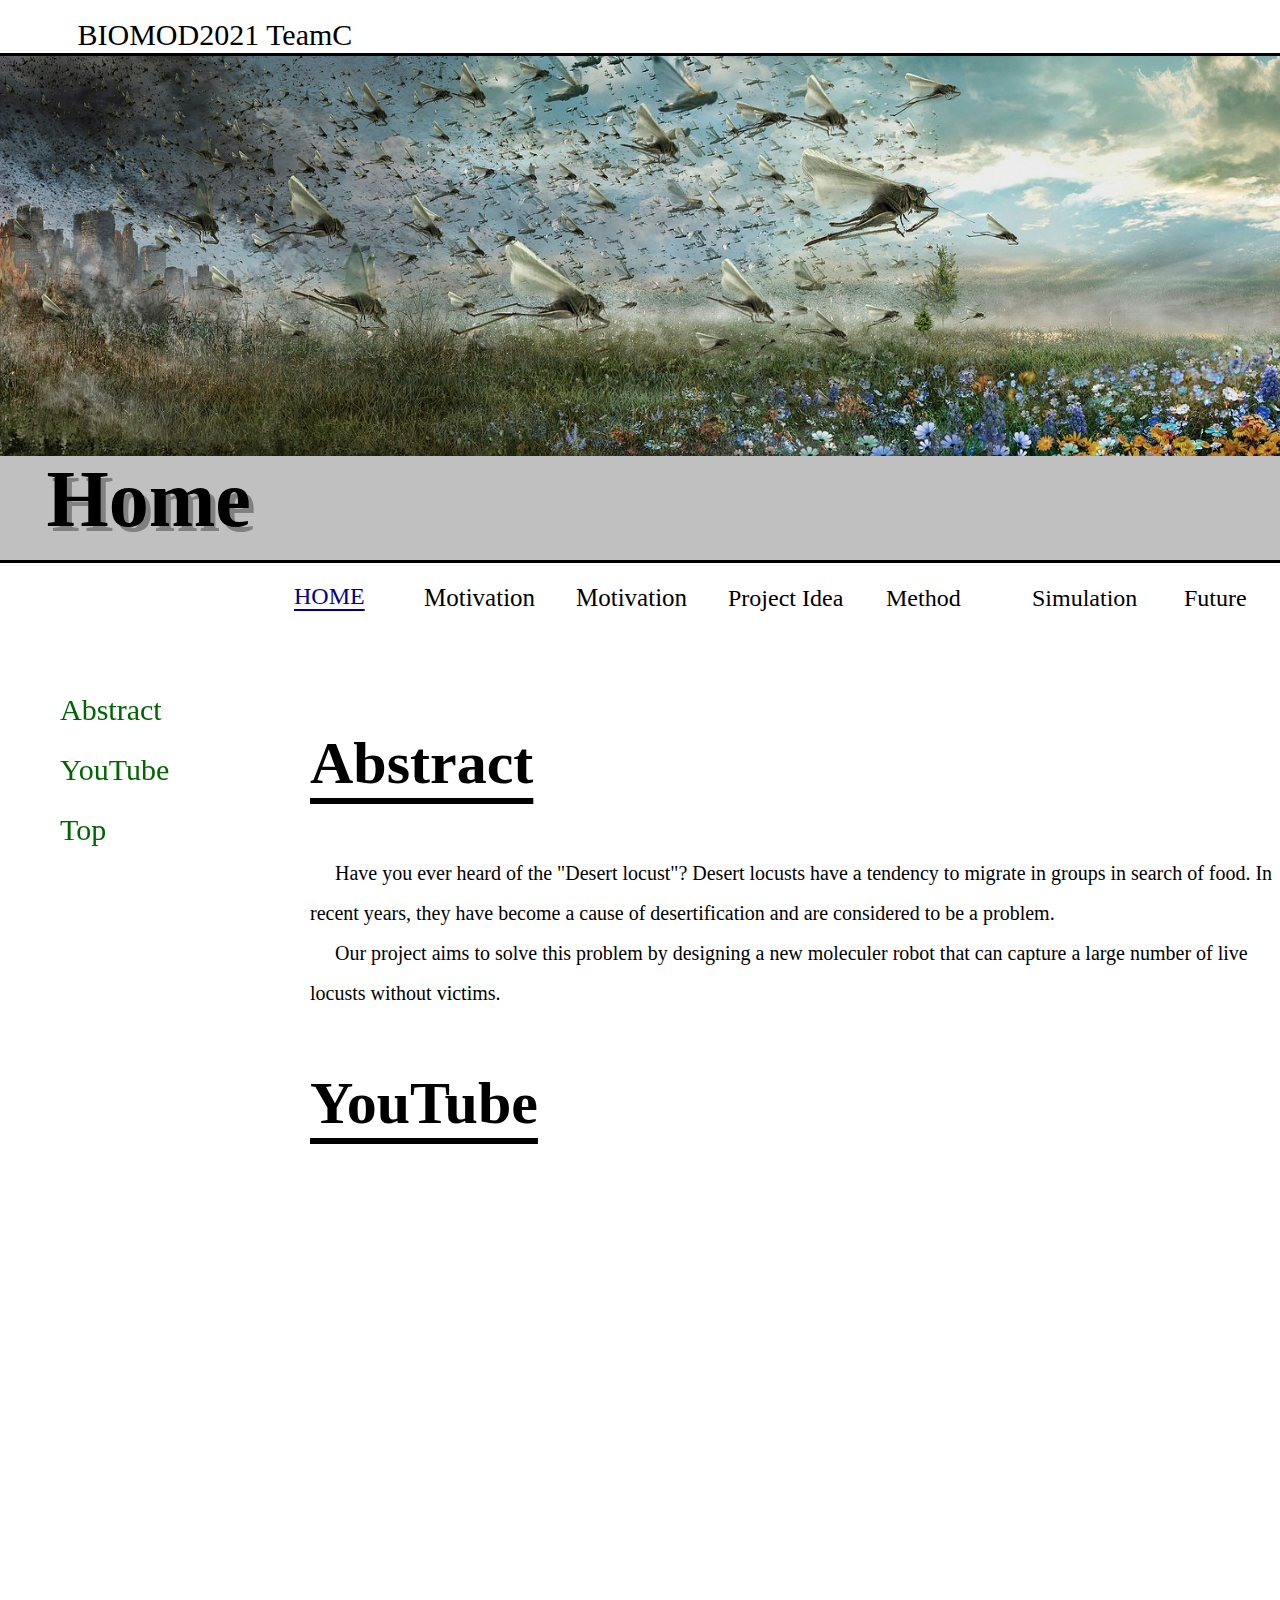
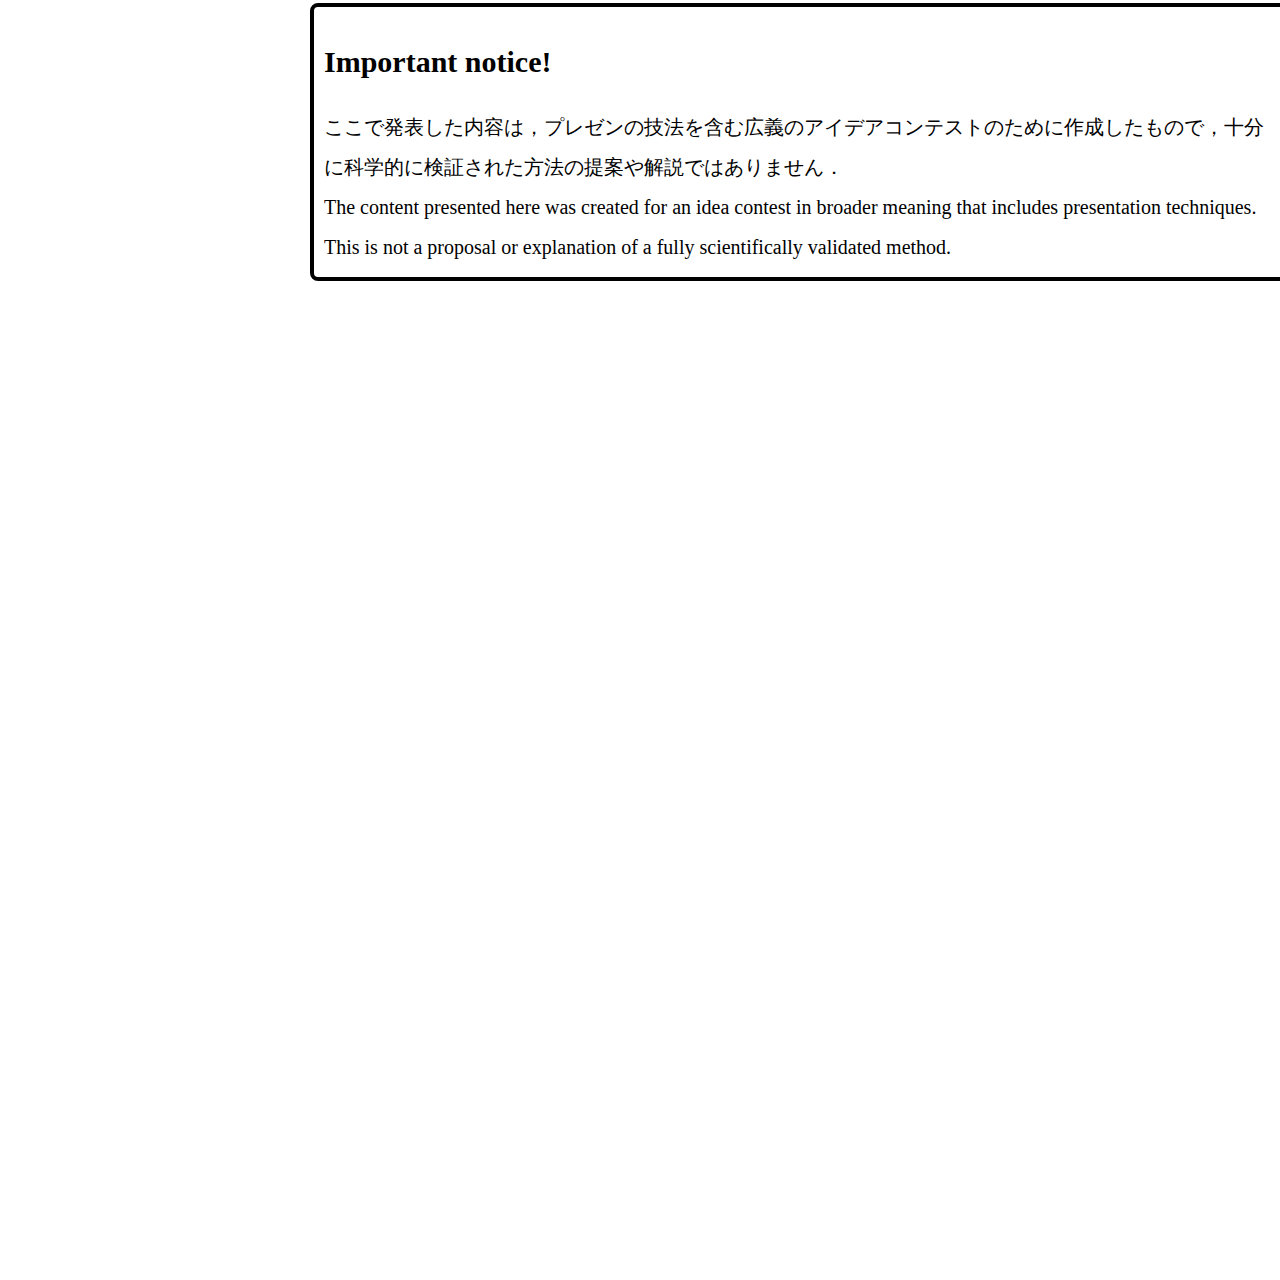
==== commit a687c52a: "Update index.html" ====
--- a/index.html
+++ b/index.html
@@ -109,7 +109,7 @@
            
             
             
-           <a id="Abstract"> <h1>Abstract概要</h1></a>
+           <a id="Abstract"> <h1>Abstract</h1></a>
            <p>
             &emsp;<!-- 全角スペース -->
                Have you ever heard of the "Desert locust"?
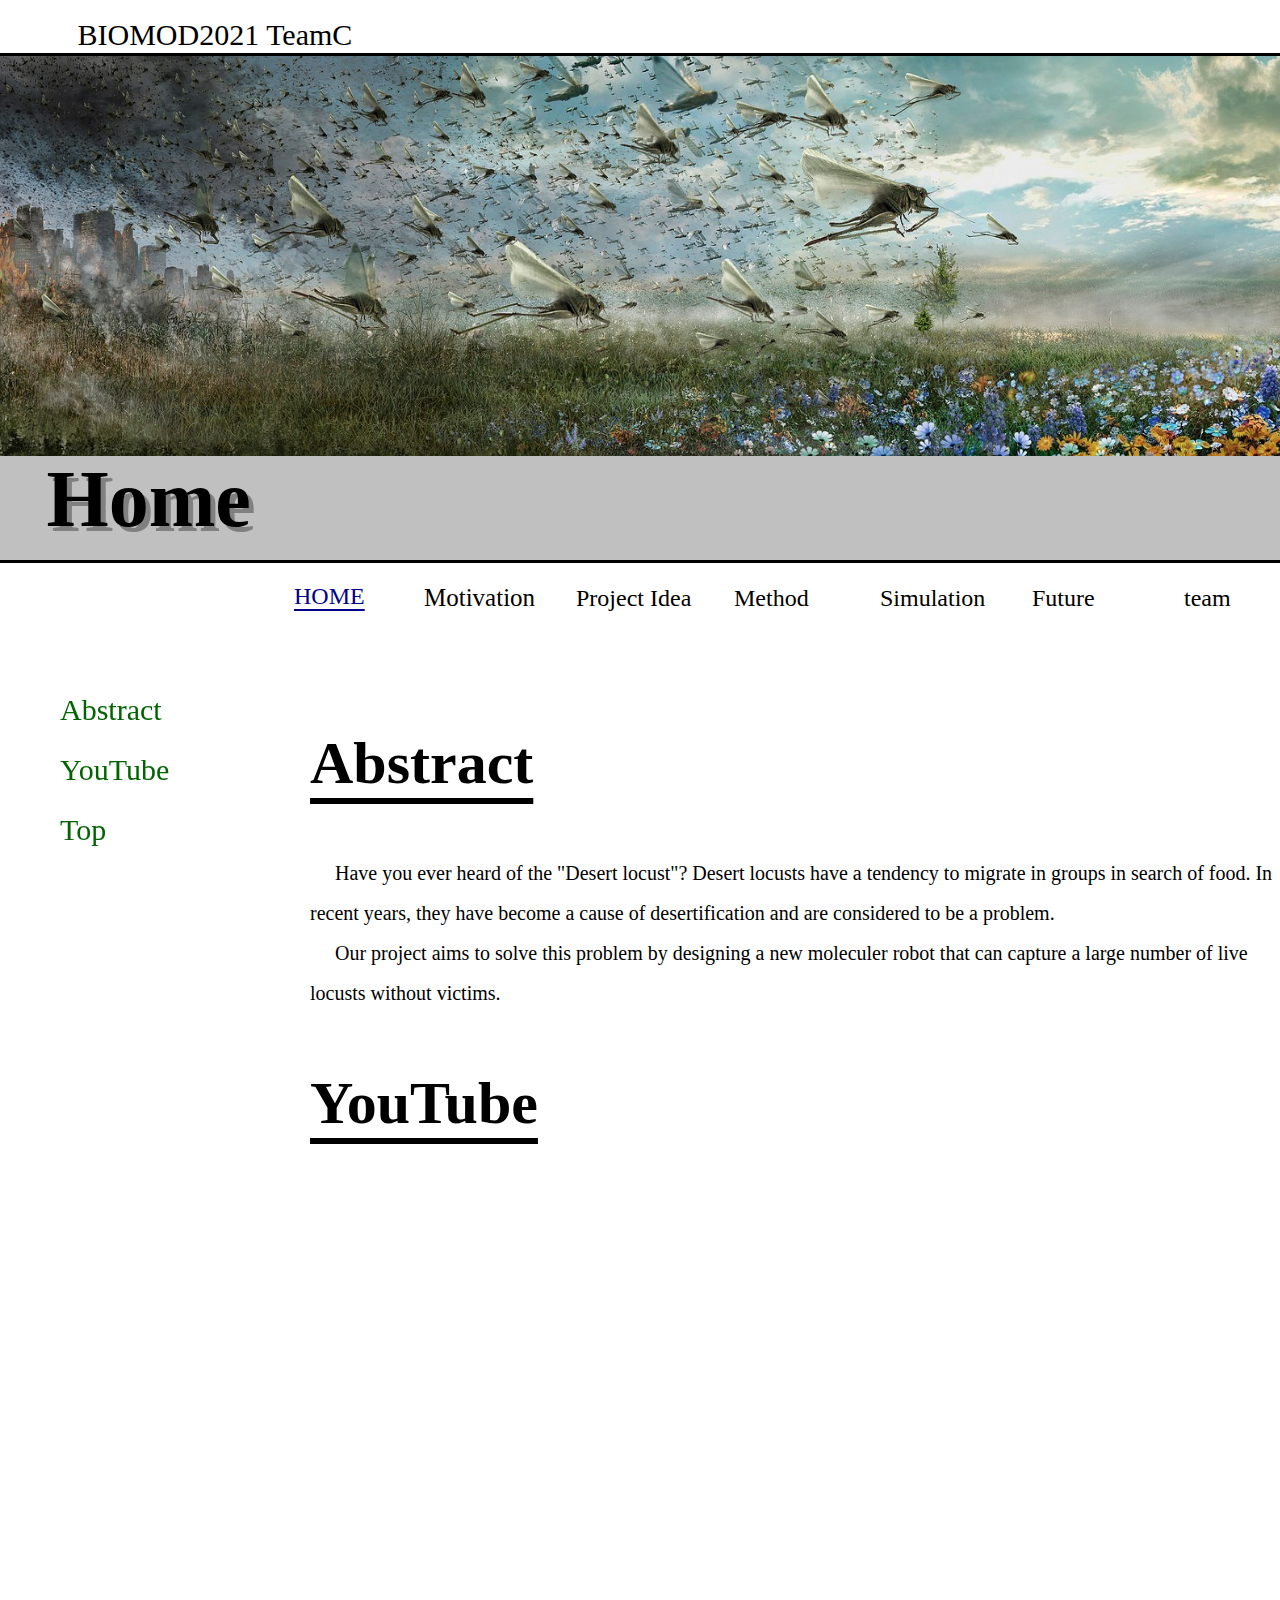
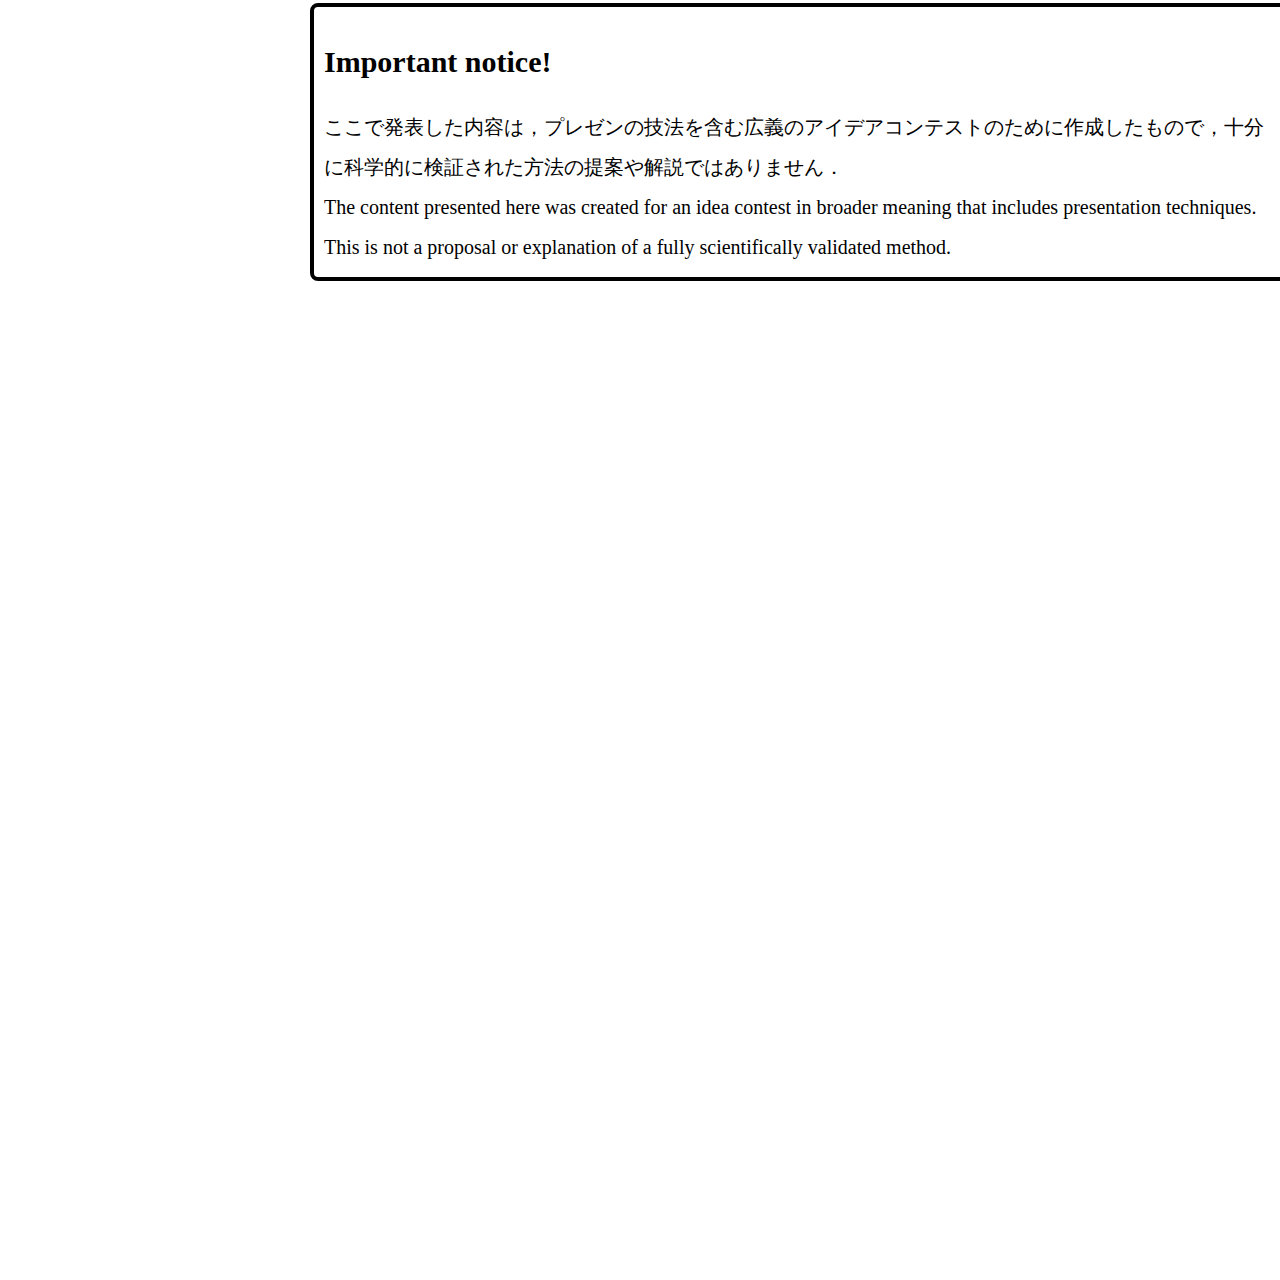
==== commit d6cf5592: "Update index.html" ====
--- a/index.html
+++ b/index.html
@@ -48,12 +48,7 @@
          </li>
  
            <br><br>
-         
-        <li class="category1">
-         <span class="menu1"> <a href = "Motivation.html">Motivation</a></span>
-                 <ul class="menu2"> 
-                 </ul>
-         </li>
+        
 
          <li class="category1">
          <span class="menu1"> <a href = "Motivation.html"> Motivation </a></span>
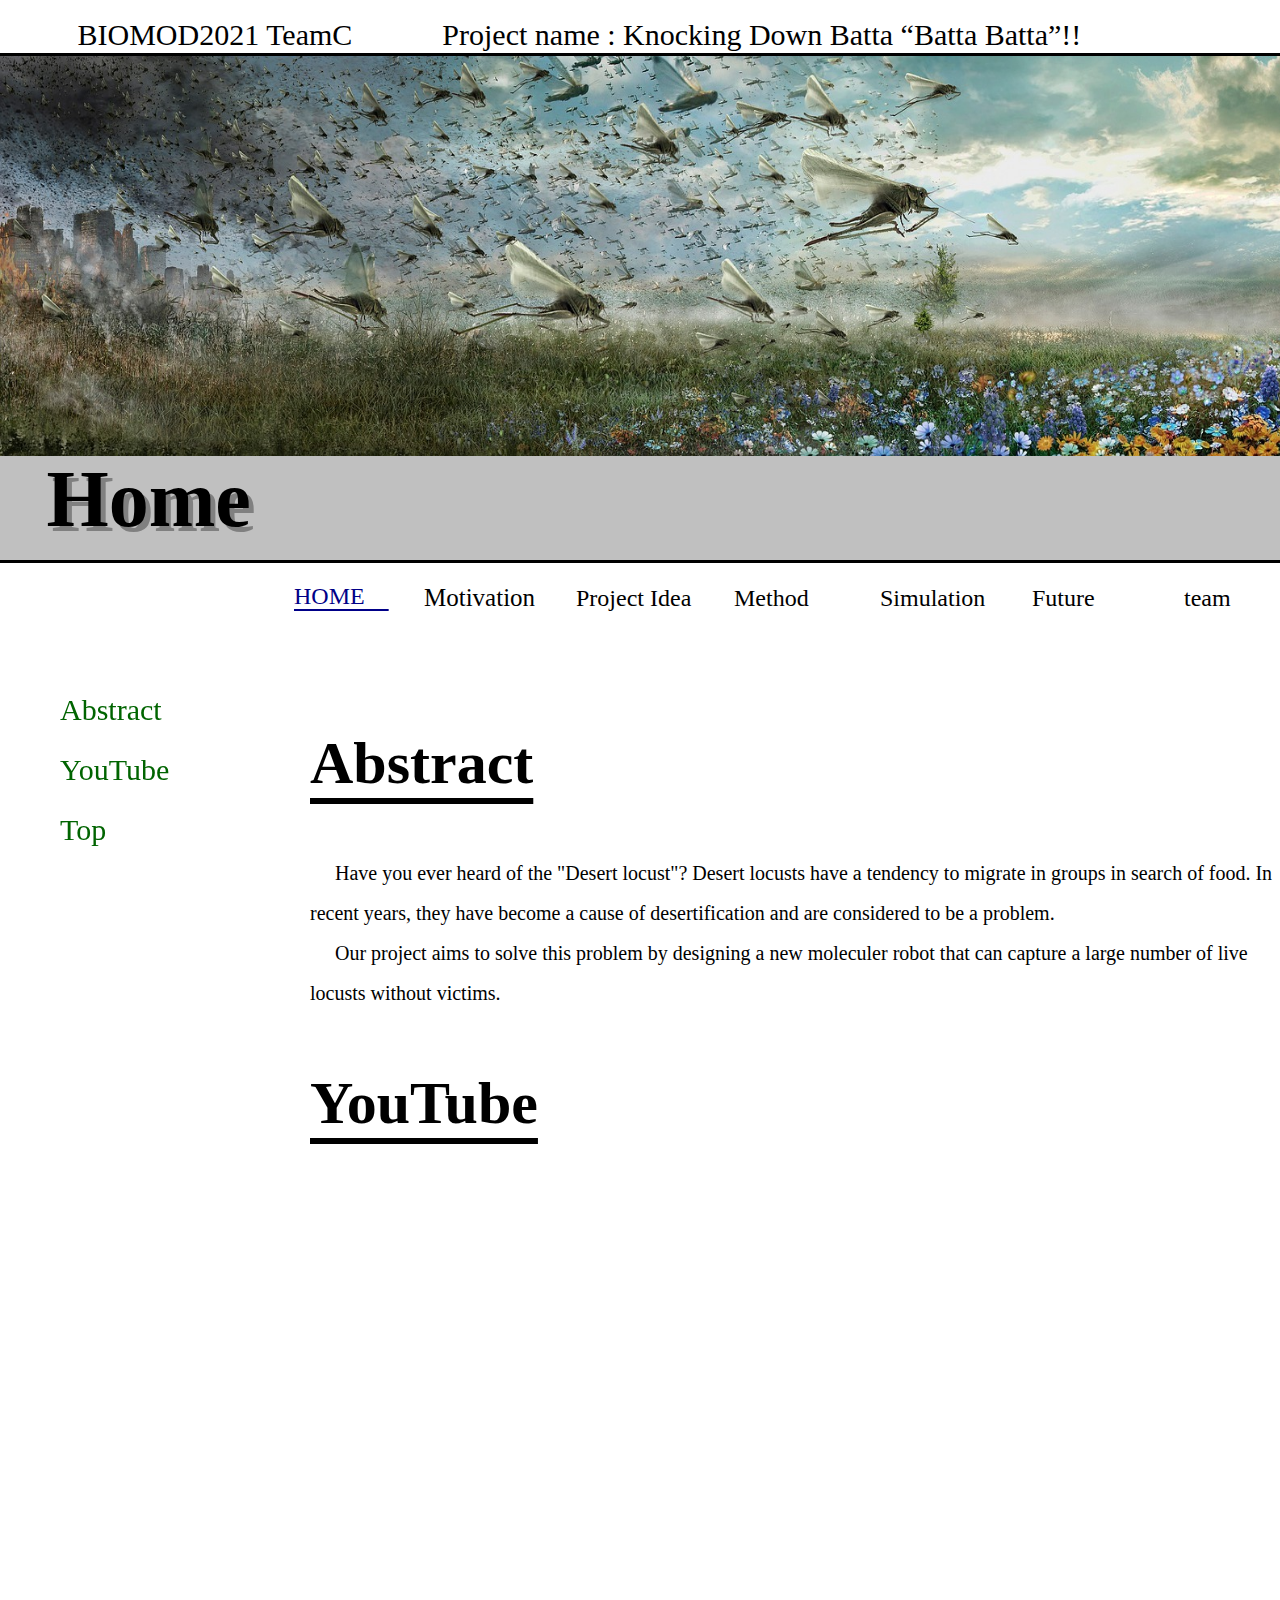
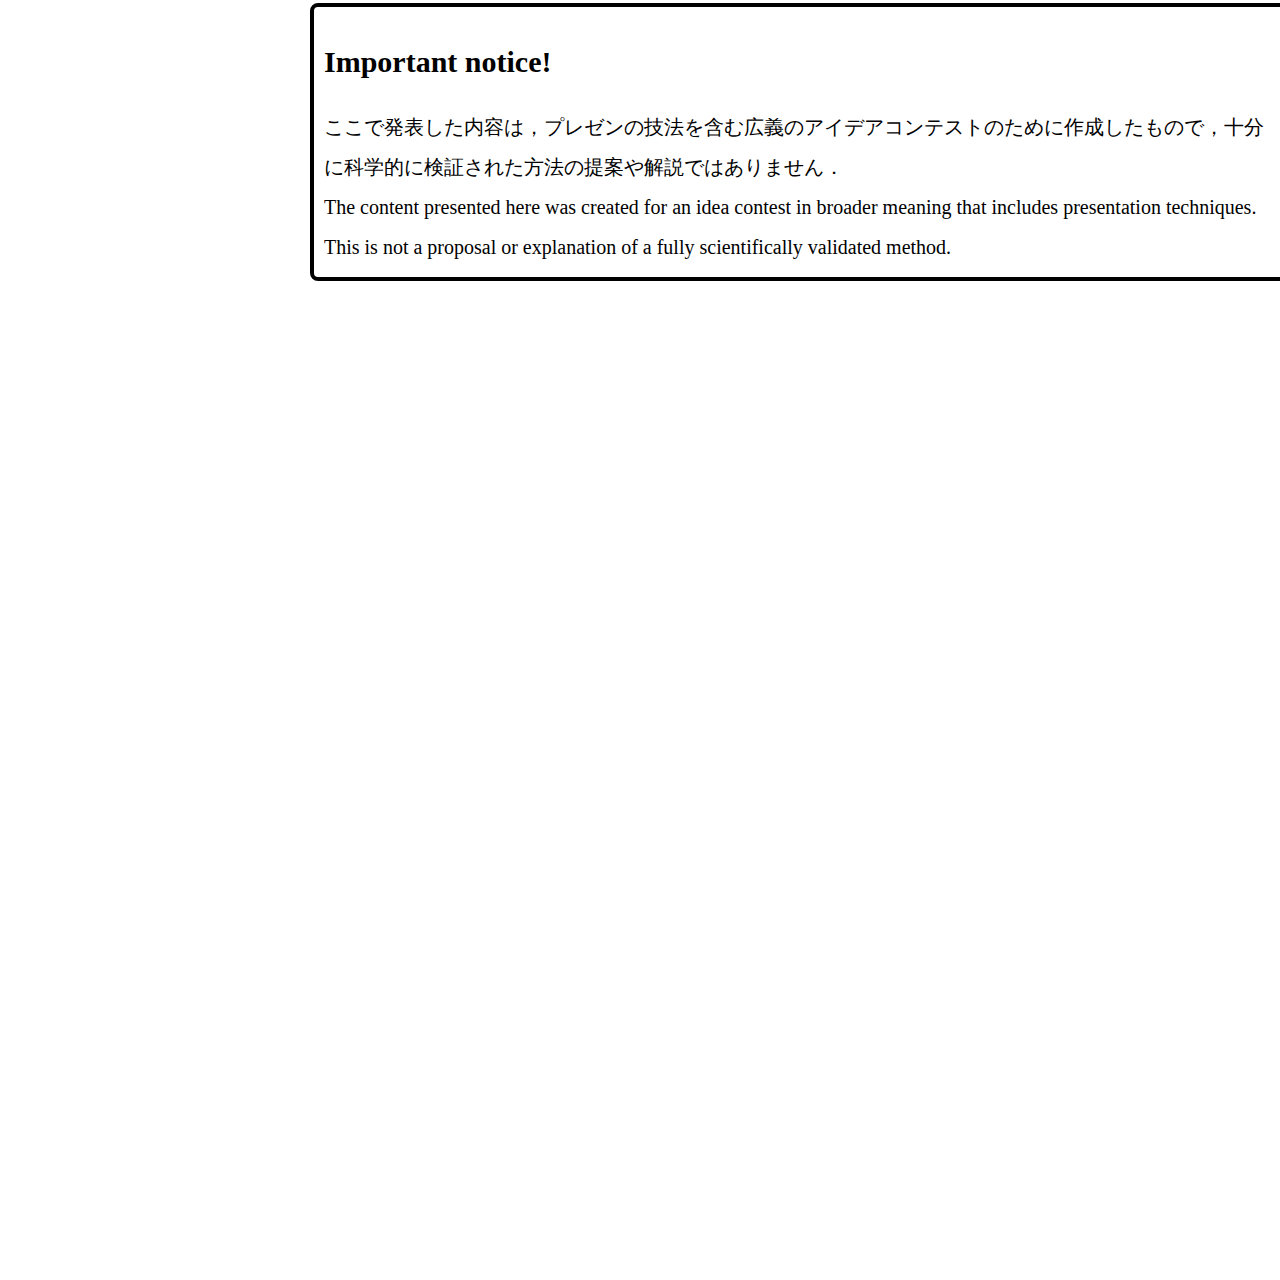
==== commit 46ee20e5: "Update index.html" ====
--- a/index.html
+++ b/index.html
@@ -30,7 +30,7 @@
        <div class="ue">
            
            <ul class="midashi">
-            <a id="TopHome">BIOMOD2021 TeamC </a>
+            <a id="TopHome">BIOMOD2021 TeamC&emsp;&emsp;&emsp;Project name : Knocking Down Batta “Batta Batta”!!</a>
            </ul>
             <ul class="title">
                <img src="locusts.jpg" width="300" height="400">
@@ -43,7 +43,7 @@
          
          <p>&emsp;&emsp;&emsp;&emsp;&emsp;&emsp;&emsp;&emsp;&emsp;&emsp;&emsp;&emsp;</p>
         <li class="category1">
-            <span class="menu4"><a><font size = "5"> HOME</font></a></span>
+            <span class="menu4"><a><font size = "5"> HOME&emsp;</font></a></span>
             
          </li>
  
